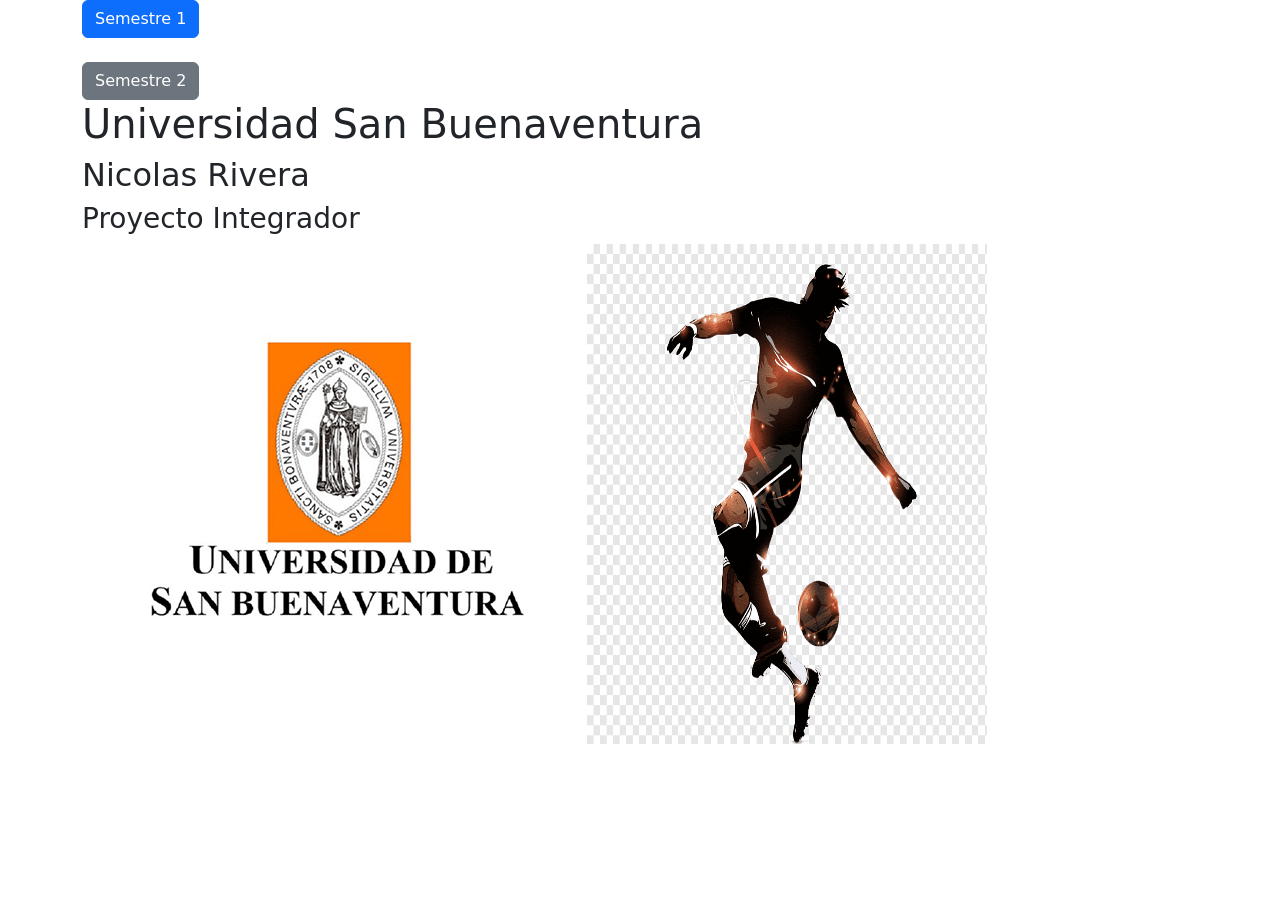
==== index.html @ 646e51d0 "primera version" ====
<!doctype html>
<html lang="en">
  <head>
    <meta charset="utf-8">
    <meta name="viewport" content="width=device-width, initial-scale=1">
    <title>Bootstrap demo</title>
    <script src="https://cdn.jsdelivr.net/npm/@popperjs/core@2.11.8/dist/umd/popper.min.js" integrity="sha384-I7E8VVD/ismYTF4hNIPjVp/Zjvgyol6VFvRkX/vR+Vc4jQkC+hVqc2pM8ODewa9r" crossorigin="anonymous"></script>
    <script src="https://cdn.jsdelivr.net/npm/bootstrap@5.3.3/dist/js/bootstrap.min.js" integrity="sha384-0pUGZvbkm6XF6gxjEnlmuGrJXVbNuzT9qBBavbLwCsOGabYfZo0T0to5eqruptLy" crossorigin="anonymous"></script>
    <link href="https://cdn.jsdelivr.net/npm/bootstrap@5.3.3/dist/css/bootstrap.min.css" rel="stylesheet" integrity="sha384-QWTKZyjpPEjISv5WaRU9OFeRpok6YctnYmDr5pNlyT2bRjXh0JMhjY6hW+ALEwIH" crossorigin="anonymous">
  </head>   
<body class="container">
    <nav><a href="semestre1.html"><button type="button" class="btn btn-primary">Semestre 1</button></a></nav>
    <br>
    <nav><a href="semestre1.html"><button  type="button" class="btn btn-secondary">Semestre 2</button></a></nav>

    <h1 id="titulo">Universidad San Buenaventura</h1>
    <h2>Nicolas Rivera</h2>
    <h3>Proyecto Integrador</h3>
    <img id="imageuni" src="img/uni.jpg" >
    <img src="img/futoliño.png" width="400px" height="500px">
<script src="https://cdn.jsdelivr.net/npm/bootstrap@5.3.3/dist/js/bootstrap.bundle.min.js" integrity="sha384-YvpcrYf0tY3lHB60NNkmXc5s9fDVZLESaAA55NDzOxhy9GkcIdslK1eN7N6jIeHz" crossorigin="anonymous"></script> 
</body>
</html>
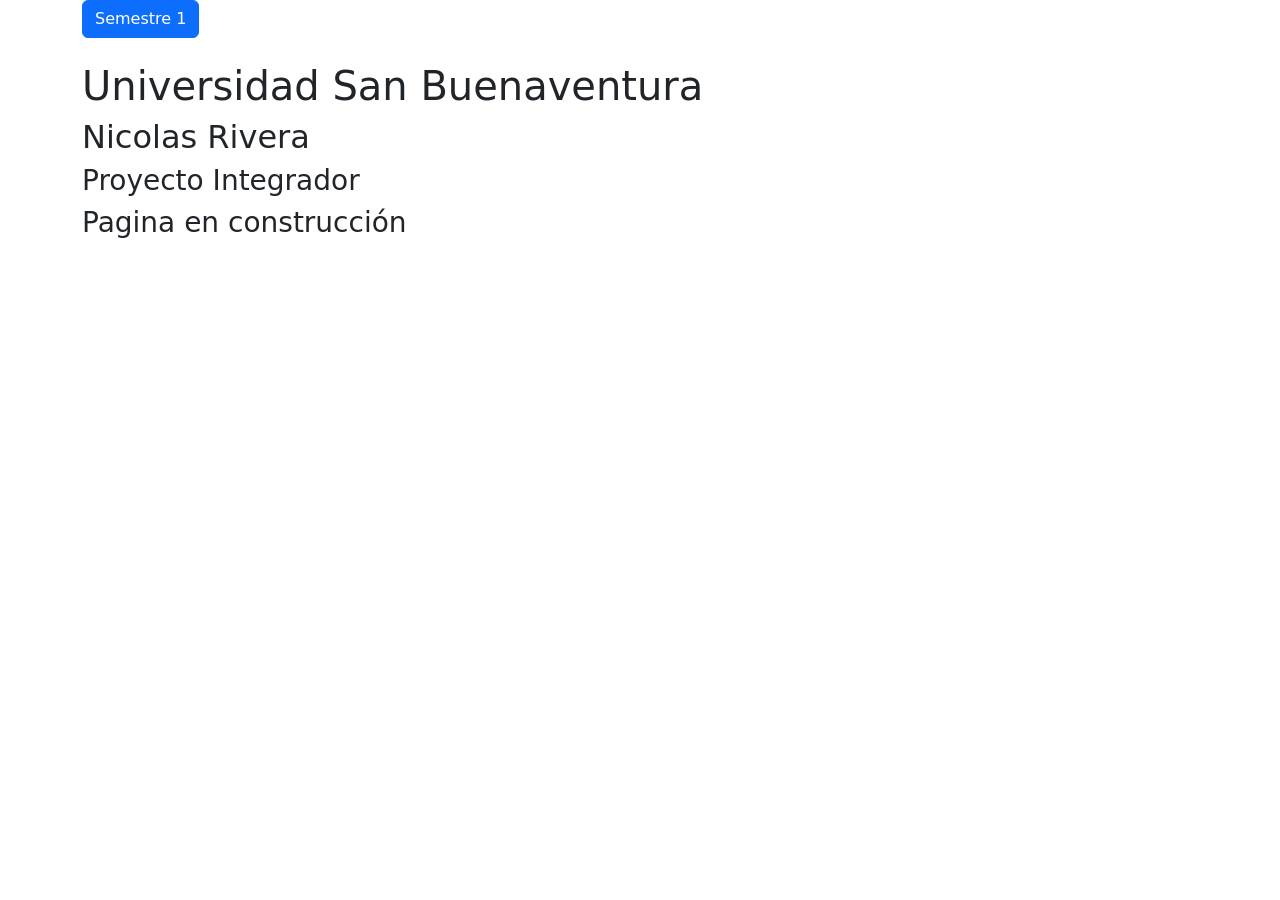
==== commit 5add3d6a: "Update index.html" ====
--- a/index.html
+++ b/index.html
@@ -11,13 +11,10 @@
 <body class="container">
     <nav><a href="semestre1.html"><button type="button" class="btn btn-primary">Semestre 1</button></a></nav>
     <br>
-    <nav><a href="semestre1.html"><button  type="button" class="btn btn-secondary">Semestre 2</button></a></nav>
-
     <h1 id="titulo">Universidad San Buenaventura</h1>
     <h2>Nicolas Rivera</h2>
     <h3>Proyecto Integrador</h3>
-    <img id="imageuni" src="img/uni.jpg" >
-    <img src="img/futoliño.png" width="400px" height="500px">
+    <h3>Pagina en construcción</h3>
 <script src="https://cdn.jsdelivr.net/npm/bootstrap@5.3.3/dist/js/bootstrap.bundle.min.js" integrity="sha384-YvpcrYf0tY3lHB60NNkmXc5s9fDVZLESaAA55NDzOxhy9GkcIdslK1eN7N6jIeHz" crossorigin="anonymous"></script> 
 </body>
-</html>+</html>
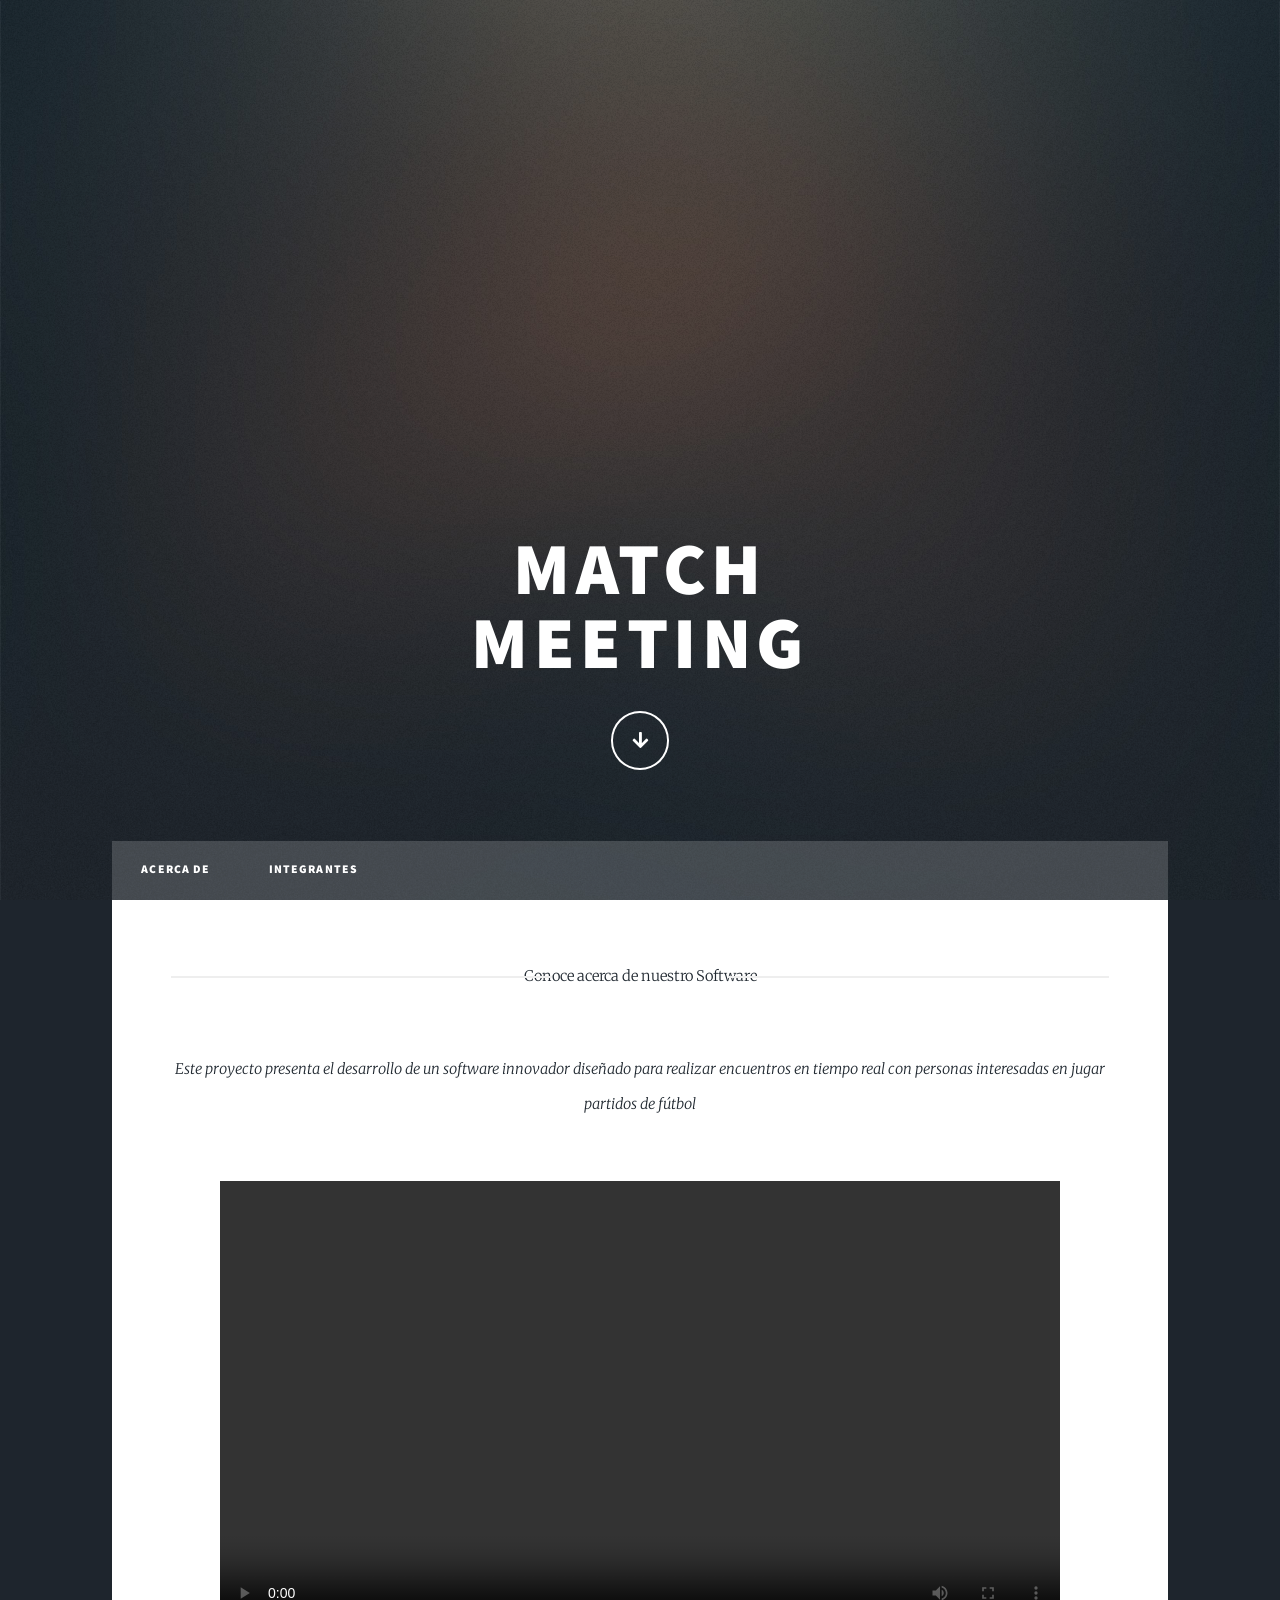
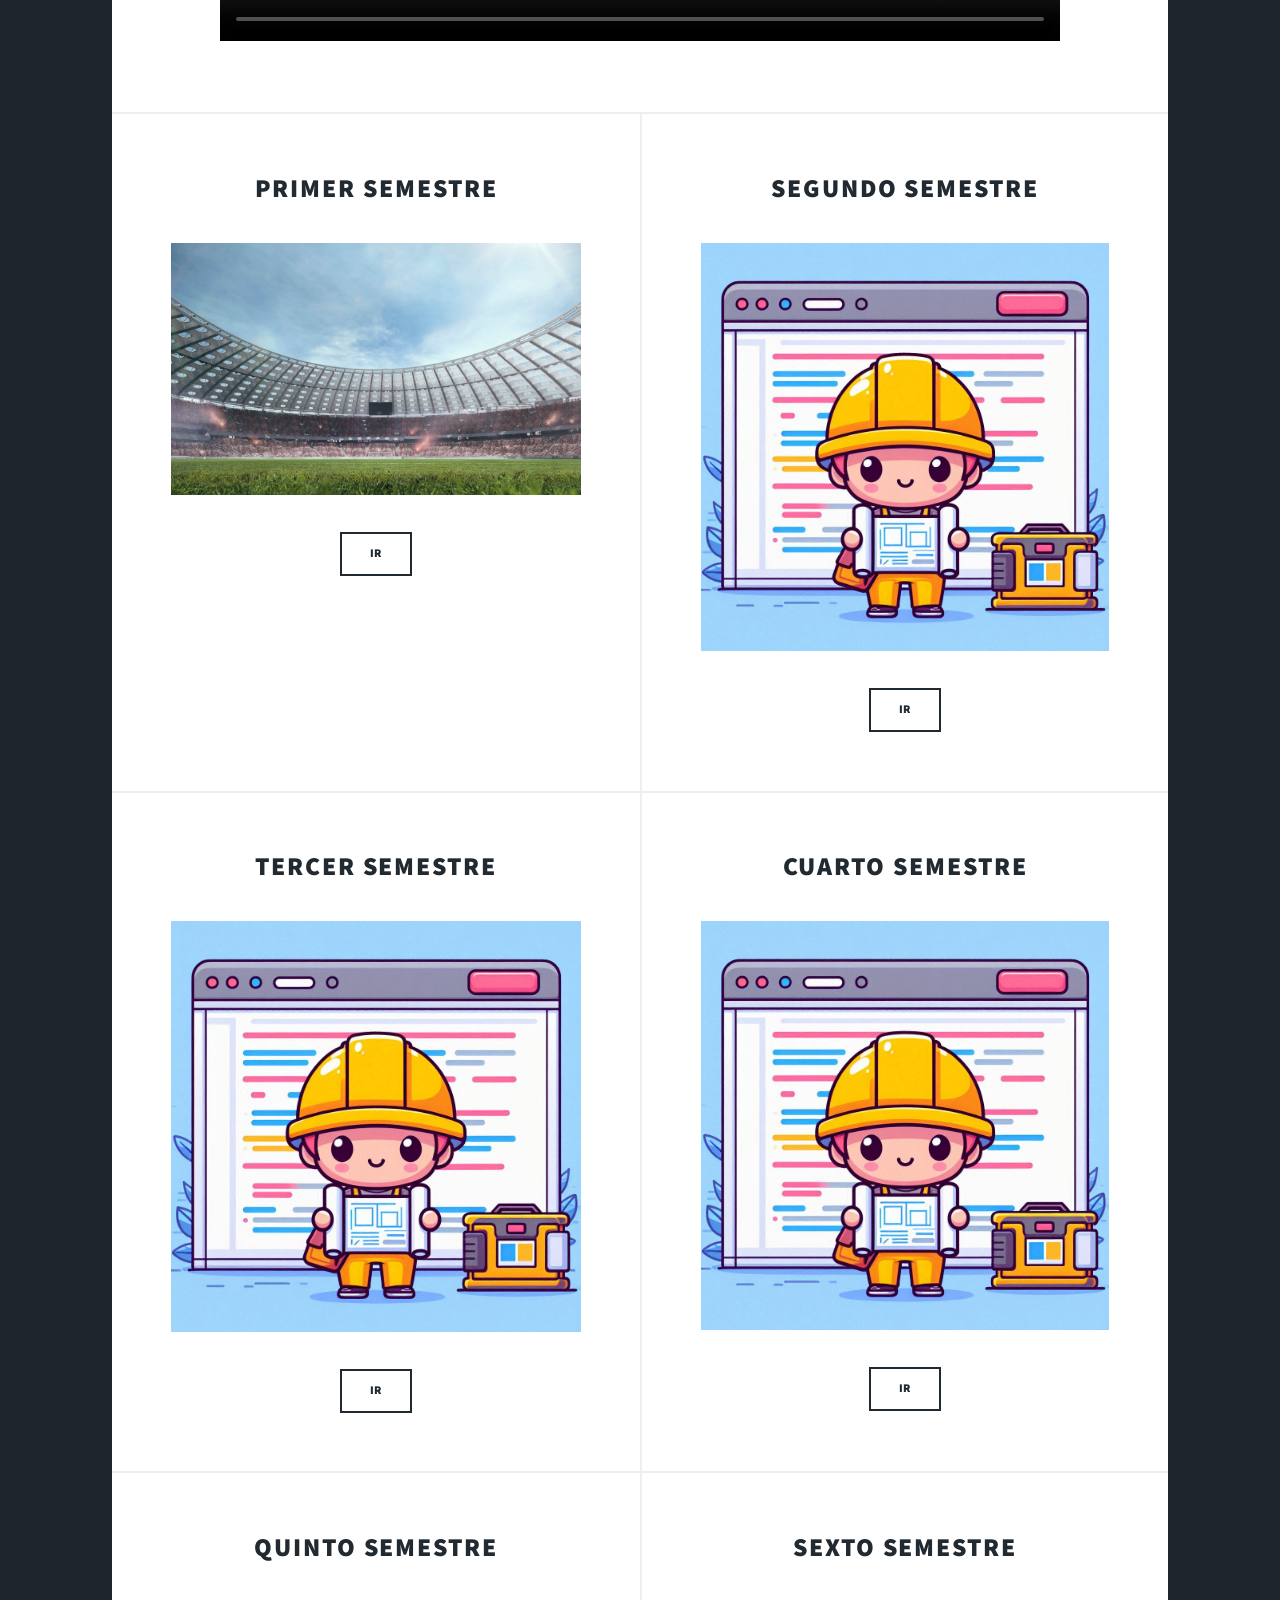
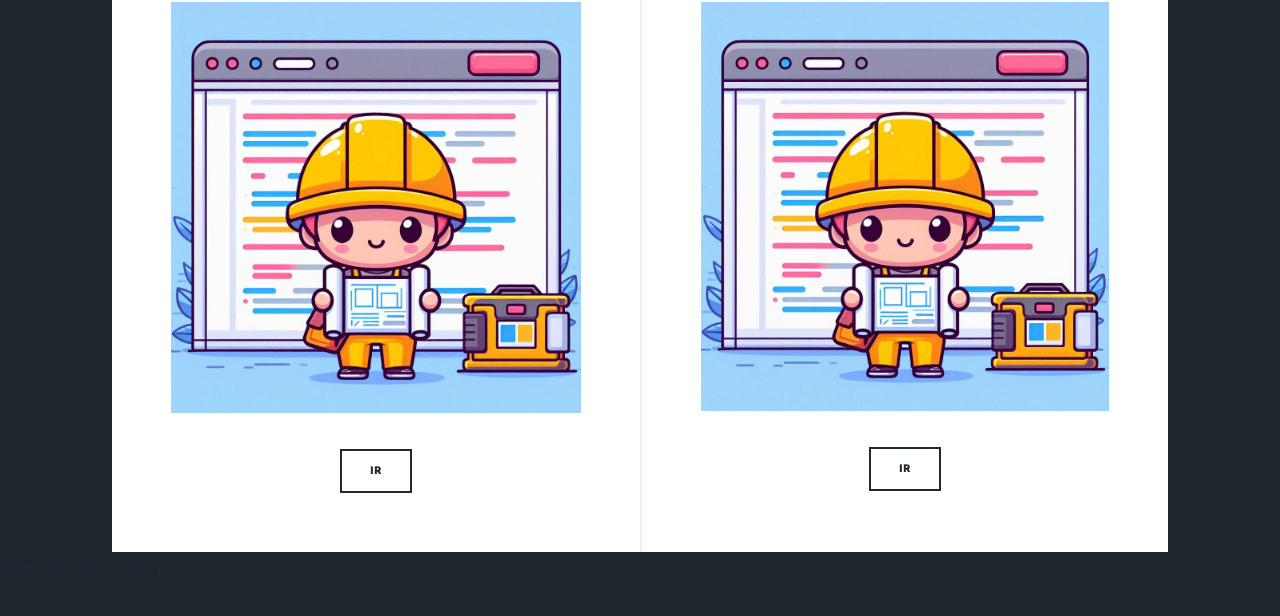
==== commit da235e30: "Add files via upload" ====
--- a/index.html
+++ b/index.html
@@ -1,20 +1,131 @@
-<!doctype html>
-<html lang="en">
-  <head>
-    <meta charset="utf-8">
-    <meta name="viewport" content="width=device-width, initial-scale=1">
-    <title>Bootstrap demo</title>
-    <script src="https://cdn.jsdelivr.net/npm/@popperjs/core@2.11.8/dist/umd/popper.min.js" integrity="sha384-I7E8VVD/ismYTF4hNIPjVp/Zjvgyol6VFvRkX/vR+Vc4jQkC+hVqc2pM8ODewa9r" crossorigin="anonymous"></script>
-    <script src="https://cdn.jsdelivr.net/npm/bootstrap@5.3.3/dist/js/bootstrap.min.js" integrity="sha384-0pUGZvbkm6XF6gxjEnlmuGrJXVbNuzT9qBBavbLwCsOGabYfZo0T0to5eqruptLy" crossorigin="anonymous"></script>
-    <link href="https://cdn.jsdelivr.net/npm/bootstrap@5.3.3/dist/css/bootstrap.min.css" rel="stylesheet" integrity="sha384-QWTKZyjpPEjISv5WaRU9OFeRpok6YctnYmDr5pNlyT2bRjXh0JMhjY6hW+ALEwIH" crossorigin="anonymous">
-  </head>   
-<body class="container">
-    <nav><a href="semestre1.html"><button type="button" class="btn btn-primary">Semestre 1</button></a></nav>
-    <br>
-    <h1 id="titulo">Universidad San Buenaventura</h1>
-    <h2>Nicolas Rivera</h2>
-    <h3>Proyecto Integrador</h3>
-    <h3>Pagina en construcción</h3>
-<script src="https://cdn.jsdelivr.net/npm/bootstrap@5.3.3/dist/js/bootstrap.bundle.min.js" integrity="sha384-YvpcrYf0tY3lHB60NNkmXc5s9fDVZLESaAA55NDzOxhy9GkcIdslK1eN7N6jIeHz" crossorigin="anonymous"></script> 
-</body>
-</html>
+<!DOCTYPE HTML>
+<html>
+	<head>
+		<title>Proyecto Integrador</title>
+		<meta charset="utf-8" />
+		<meta name="viewport" content="width=device-width, initial-scale=1, user-scalable=no" />
+		<link rel="stylesheet" href="assets/css/main.css" />
+		<noscript><link rel="stylesheet" href="assets/css/noscript.css" /></noscript>
+	</head>
+	<body class="is-preload">
+
+		
+			<div id="wrapper" class="fade-in">
+
+				
+					<div id="intro">
+						<h1>Match<br />
+						Meeting</h1>
+						<ul class="actions">
+							<li><a href="#header" class="button icon solid solo fa-arrow-down scrolly"></a></li>
+						</ul>
+					</div>
+
+				
+					<header id="header">
+						<a href="index.html" class="logo">Nuestro Proyecto</a>
+					</header>
+
+				
+					<nav id="nav">
+						<ul class="links">
+							<li class=""><a href="index.html">Acerca de</a></li>
+							<li><a href="integrantes.html">Integrantes</a></li>
+						</ul>
+					</nav>
+
+				
+					<div id="main">
+
+						
+							<article class="post featured">
+								<header class="major">
+									<span class="date">Conoce acerca de nuestro Software</span>
+									<p>Este proyecto presenta el desarrollo de un software innovador diseñado 
+										para realizar encuentros en tiempo real con personas interesadas en
+									jugar partidos de fútbol </p>
+								</header>
+								<video width="840" height="460" controls>
+								<source src="images/speech.mp4" type="video/mp4">
+									</video>
+							</article>
+
+						
+							<section class="posts">
+								<article>
+									<header>
+										
+										<h2><a href="semestre1.html">Primer Semestre</a></h2>
+									</header>
+									<a href="semestre1.html" class="image fit"><img src="images/futbol1.jpg" alt="" /></a>
+									<ul class="actions special">
+										<li><a href="semestre1.html" class="button">Ir</a></li>
+									</ul>
+								</article>
+								<article>
+									<header>
+										<h2><a href="">Segundo Semestre</a></h2>
+									</header>
+									<a href="" class="image fit"><img src="images/pagencons.png" alt="" /></a>
+									<ul class="actions special">
+										<li><a href="" class="button">Ir</a></li>
+									</ul>
+								</article>
+								<article>
+									<header>
+										<h2><a href="">Tercer Semestre</a></h2>
+									</header>
+									<a href="" class="image fit"><img src="images/pagencons.png" alt="" /></a>
+									<ul class="actions special">
+										<li><a href="" class="button">Ir</a></li>
+									</ul>
+								</article>
+								<article>
+									<header>
+										<h2><a href="">Cuarto Semestre</a></h2>
+									</header>
+									<a href="#" class="image fit"><img src="images/pagencons.png" alt="" /></a>
+									<ul class="actions special">
+										<li><a href="" class="button">Ir</a></li>
+									</ul>
+								</article>
+								<article>
+									<header>
+										<h2><a href="">Quinto Semestre</a></h2>
+									</header>
+									<a href="" class="image fit"><img src="images/pagencons.png" alt="" /></a>
+									<ul class="actions special">
+										<li><a href="" class="button">Ir</a></li>
+									</ul>
+								</article>
+								<article>
+									<header>
+										<h2><a href="">Sexto Semestre</a></h2>
+									</header>
+									<a href="" class="image fit"><img src="images/pagencons.png" alt="" /></a>
+									<ul class="actions special">
+										<li><a href="" class="button">Ir</a></li>
+									</ul>
+								</article>
+							</section>
+
+
+							
+
+					</div>
+					
+					
+			</div>
+			<footer>
+				<p class="text-center">Contenido del pié de la página.</p>
+			</footer>
+			<script src="assets/js/jquery.min.js"></script>
+			<script src="assets/js/jquery.scrollex.min.js"></script>
+			<script src="assets/js/jquery.scrolly.min.js"></script>
+			<script src="assets/js/browser.min.js"></script>
+			<script src="assets/js/breakpoints.min.js"></script>
+			<script src="assets/js/util.js"></script>
+			<script src="assets/js/main.js"></script>
+
+	</body>
+</html>
--- a/assets/css/main.css
+++ b/assets/css/main.css
@@ -0,0 +1,4691 @@
+@import url(fontawesome-all.min.css);
+@import url("https://fonts.googleapis.com/css?family=Merriweather:300,700,300italic,700italic|Source+Sans+Pro:900");
+
+/*
+	Massively by HTML5 UP
+	html5up.net | @ajlkn
+	Free for personal and commercial use under the CCA 3.0 license (html5up.net/license)
+*/
+
+html, body, div, span, applet, object,
+iframe, h1, h2, h3, h4, h5, h6, p, blockquote,
+pre, a, abbr, acronym, address, big, cite,
+code, del, dfn, em, img, ins, kbd, q, s, samp,
+small, strike, strong, sub, sup, tt, var, b,
+u, i, center, dl, dt, dd, ol, ul, li, fieldset,
+form, label, legend, table, caption, tbody,
+tfoot, thead, tr, th, td, article, aside,
+canvas, details, embed, figure, figcaption,
+footer, header, hgroup, menu, nav, output, ruby,
+section, summary, time, mark, audio, video {
+	margin: 0;
+	padding: 0;
+	border: 0;
+	font-size: 100%;
+	font: inherit;
+	vertical-align: baseline;}
+
+article, aside, details, figcaption, figure,
+footer, header, hgroup, menu, nav, section {
+	display: block;}
+
+body {
+	line-height: 1;
+}
+
+ol, ul {
+	list-style: none;
+}
+
+blockquote, q {
+	quotes: none;
+}
+
+	blockquote:before, blockquote:after, q:before, q:after {
+		content: '';
+		content: none;
+	}
+
+table {
+	border-collapse: collapse;
+	border-spacing: 0;
+}
+
+body {
+	-webkit-text-size-adjust: none;
+}
+
+mark {
+	background-color: transparent;
+	color: inherit;
+}
+
+input::-moz-focus-inner {
+	border: 0;
+	padding: 0;
+}
+
+input, select, textarea {
+	-moz-appearance: none;
+	-webkit-appearance: none;
+	-ms-appearance: none;
+	appearance: none;
+}
+
+/* Basic */
+
+	@-ms-viewport {
+		width: device-width;
+	}
+
+	body {
+		-ms-overflow-style: scrollbar;
+	}
+
+	@media screen and (max-width: 480px) {
+
+		html, body {
+			min-width: 320px;
+		}
+
+	}
+
+	html {
+		box-sizing: border-box;
+	}
+
+	*, *:before, *:after {
+		box-sizing: inherit;
+	}
+
+	body {
+		background-color: #1e252d;
+	}
+
+		body.is-preload *, body.is-preload *:before, body.is-preload *:after {
+			-moz-animation: none !important;
+			-webkit-animation: none !important;
+			-ms-animation: none !important;
+			animation: none !important;
+			-moz-transition: none !important;
+			-webkit-transition: none !important;
+			-ms-transition: none !important;
+			transition: none !important;
+		}
+
+/* Type */
+
+	html {
+		font-size: 16pt;
+	}
+
+		@media screen and (max-width: 1680px) {
+
+			html {
+				font-size: 12pt;
+			}
+
+		}
+
+		@media screen and (max-width: 1280px) {
+
+			html {
+				font-size: 11pt;
+			}
+
+		}
+
+		@media screen and (max-width: 360px) {
+
+			html {
+				font-size: 10pt;
+			}
+
+		}
+
+	body {
+		color: #212931;
+	}
+
+	body, input, select, textarea {
+		font-family: "Merriweather", Georgia, serif;
+		font-weight: 300;
+		font-size: 1rem;
+		line-height: 2.375;
+	}
+
+	a {
+		-moz-transition: color 0.2s ease-in-out, background-color 0.2s ease-in-out, border-color 0.2s ease-in-out, box-shadow 0.2s ease-in-out;
+		-webkit-transition: color 0.2s ease-in-out, background-color 0.2s ease-in-out, border-color 0.2s ease-in-out, box-shadow 0.2s ease-in-out;
+		-ms-transition: color 0.2s ease-in-out, background-color 0.2s ease-in-out, border-color 0.2s ease-in-out, box-shadow 0.2s ease-in-out;
+		transition: color 0.2s ease-in-out, background-color 0.2s ease-in-out, border-color 0.2s ease-in-out, box-shadow 0.2s ease-in-out;
+		border-bottom: dotted 1px;
+		text-decoration: none;
+	}
+
+		a:hover {
+			border-bottom-color: transparent;
+		}
+
+	strong, b {
+		font-weight: 600;
+	}
+
+	em, i {
+		font-style: italic;
+	}
+
+	p {
+		text-align: justify;
+		margin: 0 0 2rem 0;
+	}
+
+	h1, h2, h3, h4, h5, h6 {
+		font-family: "Source Sans Pro", Helvetica, sans-serif;
+		font-weight: 900;
+		line-height: 1.5;
+		letter-spacing: 0.075em;
+		text-transform: uppercase;
+		margin: 0 0 1rem 0;
+	}
+
+		h1 a, h2 a, h3 a, h4 a, h5 a, h6 a {
+			border-bottom: 0;
+			color: inherit;
+			text-decoration: none;
+		}
+
+	h1 {
+		font-size: 4rem;
+		line-height: 1.1;
+		margin: 0 0 2rem 0;
+	}
+
+	h2 {
+		font-size: 1.75rem;
+		line-height: 1.3;
+		margin: 0 0 1.5rem 0;
+	}
+
+	h3 {
+		font-size: 1.25rem;
+		margin: 0 0 1.5rem 0;
+	}
+
+	h4 {
+		font-size: 1rem;
+	}
+
+	h5 {
+		font-size: 0.9rem;
+	}
+
+	h6 {
+		font-size: 0.8rem;
+	}
+
+	sub {
+		font-size: 0.8rem;
+		position: relative;
+		top: 0.5rem;
+	}
+
+	sup {
+		font-size: 0.8rem;
+		position: relative;
+		top: -0.5rem;
+	}
+
+	blockquote {
+		border-left: solid 4px;
+		font-style: italic;
+		margin: 0 0 2rem 0;
+		padding: 0.5rem 0 0.5rem 2rem;
+	}
+
+	code {
+		border: solid 2px;
+		font-family: "Courier New", monospace;
+		font-size: 0.9rem;
+		margin: 0 0.25rem;
+		padding: 0.25rem 0.65rem;
+	}
+
+	pre {
+		-webkit-overflow-scrolling: touch;
+		font-family: "Courier New", monospace;
+		font-size: 0.9rem;
+		margin: 0 0 2rem 0;
+	}
+
+		pre code {
+			display: block;
+			line-height: 1.75;
+			padding: 1rem 1.5rem;
+			overflow-x: auto;
+		}
+
+	hr {
+		border: 0;
+		border-bottom: solid 2px;
+		margin: 3rem 0;
+	}
+
+		hr.major {
+			margin: 5rem 0;
+		}
+
+	.align-left {
+		text-align: left;
+	}
+
+	.align-center {
+		text-align: center;
+	}
+
+	.align-right {
+		text-align: right;
+	}
+
+	input, select, textarea {
+		color: #212931;
+	}
+
+	a {
+		color: #212931;
+		border-bottom-color: rgba(33, 41, 49, 0.5);
+	}
+
+		a:hover {
+			border-bottom-color: transparent;
+			color: #18bfef !important;
+		}
+
+	strong, b {
+		color: #212931;
+	}
+
+	h1, h2, h3, h4, h5, h6 {
+		color: #212931;
+	}
+
+	blockquote {
+		border-left-color: #eeeeee;
+	}
+
+	code {
+		background: rgba(220, 220, 220, 0.25);
+		border-color: #eeeeee;
+	}
+
+	hr {
+		border-bottom-color: #eeeeee;
+	}
+
+/* Row */
+
+	.row {
+		display: flex;
+		flex-wrap: wrap;
+		box-sizing: border-box;
+		align-items: stretch;
+	}
+
+		.row > * {
+			box-sizing: border-box;
+		}
+
+		.row.gtr-uniform > * > :last-child {
+			margin-bottom: 0;
+		}
+
+		.row.aln-left {
+			justify-content: flex-start;
+		}
+
+		.row.aln-center {
+			justify-content: center;
+		}
+
+		.row.aln-right {
+			justify-content: flex-end;
+		}
+
+		.row.aln-top {
+			align-items: flex-start;
+		}
+
+		.row.aln-middle {
+			align-items: center;
+		}
+
+		.row.aln-bottom {
+			align-items: flex-end;
+		}
+
+		.row > .imp {
+			order: -1;
+		}
+
+		.row > .col-1 {
+			width: 8.33333%;
+		}
+
+		.row > .off-1 {
+			margin-left: 8.33333%;
+		}
+
+		.row > .col-2 {
+			width: 16.66667%;
+		}
+
+		.row > .off-2 {
+			margin-left: 16.66667%;
+		}
+
+		.row > .col-3 {
+			width: 25%;
+		}
+
+		.row > .off-3 {
+			margin-left: 25%;
+		}
+
+		.row > .col-4 {
+			width: 33.33333%;
+		}
+
+		.row > .off-4 {
+			margin-left: 33.33333%;
+		}
+
+		.row > .col-5 {
+			width: 41.66667%;
+		}
+
+		.row > .off-5 {
+			margin-left: 41.66667%;
+		}
+
+		.row > .col-6 {
+			width: 50%;
+		}
+
+		.row > .off-6 {
+			margin-left: 50%;
+		}
+
+		.row > .col-7 {
+			width: 58.33333%;
+		}
+
+		.row > .off-7 {
+			margin-left: 58.33333%;
+		}
+
+		.row > .col-8 {
+			width: 66.66667%;
+		}
+
+		.row > .off-8 {
+			margin-left: 66.66667%;
+		}
+
+		.row > .col-9 {
+			width: 75%;
+		}
+
+		.row > .off-9 {
+			margin-left: 75%;
+		}
+
+		.row > .col-10 {
+			width: 83.33333%;
+		}
+
+		.row > .off-10 {
+			margin-left: 83.33333%;
+		}
+
+		.row > .col-11 {
+			width: 91.66667%;
+		}
+
+		.row > .off-11 {
+			margin-left: 91.66667%;
+		}
+
+		.row > .col-12 {
+			width: 100%;
+		}
+
+		.row > .off-12 {
+			margin-left: 100%;
+		}
+
+		.row.gtr-0 {
+			margin-top: 0;
+			margin-left: 0rem;
+		}
+
+			.row.gtr-0 > * {
+				padding: 0 0 0 0rem;
+			}
+
+			.row.gtr-0.gtr-uniform {
+				margin-top: 0rem;
+			}
+
+				.row.gtr-0.gtr-uniform > * {
+					padding-top: 0rem;
+				}
+
+		.row.gtr-25 {
+			margin-top: 0;
+			margin-left: -0.375rem;
+		}
+
+			.row.gtr-25 > * {
+				padding: 0 0 0 0.375rem;
+			}
+
+			.row.gtr-25.gtr-uniform {
+				margin-top: -0.375rem;
+			}
+
+				.row.gtr-25.gtr-uniform > * {
+					padding-top: 0.375rem;
+				}
+
+		.row.gtr-50 {
+			margin-top: 0;
+			margin-left: -0.75rem;
+		}
+
+			.row.gtr-50 > * {
+				padding: 0 0 0 0.75rem;
+			}
+
+			.row.gtr-50.gtr-uniform {
+				margin-top: -0.75rem;
+			}
+
+				.row.gtr-50.gtr-uniform > * {
+					padding-top: 0.75rem;
+				}
+
+		.row {
+			margin-top: 0;
+			margin-left: -1.5rem;
+		}
+
+			.row > * {
+				padding: 0 0 0 1.5rem;
+			}
+
+			.row.gtr-uniform {
+				margin-top: -1.5rem;
+			}
+
+				.row.gtr-uniform > * {
+					padding-top: 1.5rem;
+				}
+
+		.row.gtr-150 {
+			margin-top: 0;
+			margin-left: -2.25rem;
+		}
+
+			.row.gtr-150 > * {
+				padding: 0 0 0 2.25rem;
+			}
+
+			.row.gtr-150.gtr-uniform {
+				margin-top: -2.25rem;
+			}
+
+				.row.gtr-150.gtr-uniform > * {
+					padding-top: 2.25rem;
+				}
+
+		.row.gtr-200 {
+			margin-top: 0;
+			margin-left: -3rem;
+		}
+
+			.row.gtr-200 > * {
+				padding: 0 0 0 3rem;
+			}
+
+			.row.gtr-200.gtr-uniform {
+				margin-top: -3rem;
+			}
+
+				.row.gtr-200.gtr-uniform > * {
+					padding-top: 3rem;
+				}
+
+		@media screen and (max-width: 1680px) {
+
+			.row {
+				display: flex;
+				flex-wrap: wrap;
+				box-sizing: border-box;
+				align-items: stretch;
+			}
+
+				.row > * {
+					box-sizing: border-box;
+				}
+
+				.row.gtr-uniform > * > :last-child {
+					margin-bottom: 0;
+				}
+
+				.row.aln-left {
+					justify-content: flex-start;
+				}
+
+				.row.aln-center {
+					justify-content: center;
+				}
+
+				.row.aln-right {
+					justify-content: flex-end;
+				}
+
+				.row.aln-top {
+					align-items: flex-start;
+				}
+
+				.row.aln-middle {
+					align-items: center;
+				}
+
+				.row.aln-bottom {
+					align-items: flex-end;
+				}
+
+				.row > .imp-xlarge {
+					order: -1;
+				}
+
+				.row > .col-1-xlarge {
+					width: 8.33333%;
+				}
+
+				.row > .off-1-xlarge {
+					margin-left: 8.33333%;
+				}
+
+				.row > .col-2-xlarge {
+					width: 16.66667%;
+				}
+
+				.row > .off-2-xlarge {
+					margin-left: 16.66667%;
+				}
+
+				.row > .col-3-xlarge {
+					width: 25%;
+				}
+
+				.row > .off-3-xlarge {
+					margin-left: 25%;
+				}
+
+				.row > .col-4-xlarge {
+					width: 33.33333%;
+				}
+
+				.row > .off-4-xlarge {
+					margin-left: 33.33333%;
+				}
+
+				.row > .col-5-xlarge {
+					width: 41.66667%;
+				}
+
+				.row > .off-5-xlarge {
+					margin-left: 41.66667%;
+				}
+
+				.row > .col-6-xlarge {
+					width: 50%;
+				}
+
+				.row > .off-6-xlarge {
+					margin-left: 50%;
+				}
+
+				.row > .col-7-xlarge {
+					width: 58.33333%;
+				}
+
+				.row > .off-7-xlarge {
+					margin-left: 58.33333%;
+				}
+
+				.row > .col-8-xlarge {
+					width: 66.66667%;
+				}
+
+				.row > .off-8-xlarge {
+					margin-left: 66.66667%;
+				}
+
+				.row > .col-9-xlarge {
+					width: 75%;
+				}
+
+				.row > .off-9-xlarge {
+					margin-left: 75%;
+				}
+
+				.row > .col-10-xlarge {
+					width: 83.33333%;
+				}
+
+				.row > .off-10-xlarge {
+					margin-left: 83.33333%;
+				}
+
+				.row > .col-11-xlarge {
+					width: 91.66667%;
+				}
+
+				.row > .off-11-xlarge {
+					margin-left: 91.66667%;
+				}
+
+				.row > .col-12-xlarge {
+					width: 100%;
+				}
+
+				.row > .off-12-xlarge {
+					margin-left: 100%;
+				}
+
+				.row.gtr-0 {
+					margin-top: 0;
+					margin-left: 0rem;
+				}
+
+					.row.gtr-0 > * {
+						padding: 0 0 0 0rem;
+					}
+
+					.row.gtr-0.gtr-uniform {
+						margin-top: 0rem;
+					}
+
+						.row.gtr-0.gtr-uniform > * {
+							padding-top: 0rem;
+						}
+
+				.row.gtr-25 {
+					margin-top: 0;
+					margin-left: -0.375rem;
+				}
+
+					.row.gtr-25 > * {
+						padding: 0 0 0 0.375rem;
+					}
+
+					.row.gtr-25.gtr-uniform {
+						margin-top: -0.375rem;
+					}
+
+						.row.gtr-25.gtr-uniform > * {
+							padding-top: 0.375rem;
+						}
+
+				.row.gtr-50 {
+					margin-top: 0;
+					margin-left: -0.75rem;
+				}
+
+					.row.gtr-50 > * {
+						padding: 0 0 0 0.75rem;
+					}
+
+					.row.gtr-50.gtr-uniform {
+						margin-top: -0.75rem;
+					}
+
+						.row.gtr-50.gtr-uniform > * {
+							padding-top: 0.75rem;
+						}
+
+				.row {
+					margin-top: 0;
+					margin-left: -1.5rem;
+				}
+
+					.row > * {
+						padding: 0 0 0 1.5rem;
+					}
+
+					.row.gtr-uniform {
+						margin-top: -1.5rem;
+					}
+
+						.row.gtr-uniform > * {
+							padding-top: 1.5rem;
+						}
+
+				.row.gtr-150 {
+					margin-top: 0;
+					margin-left: -2.25rem;
+				}
+
+					.row.gtr-150 > * {
+						padding: 0 0 0 2.25rem;
+					}
+
+					.row.gtr-150.gtr-uniform {
+						margin-top: -2.25rem;
+					}
+
+						.row.gtr-150.gtr-uniform > * {
+							padding-top: 2.25rem;
+						}
+
+				.row.gtr-200 {
+					margin-top: 0;
+					margin-left: -3rem;
+				}
+
+					.row.gtr-200 > * {
+						padding: 0 0 0 3rem;
+					}
+
+					.row.gtr-200.gtr-uniform {
+						margin-top: -3rem;
+					}
+
+						.row.gtr-200.gtr-uniform > * {
+							padding-top: 3rem;
+						}
+
+		}
+
+		@media screen and (max-width: 1280px) {
+
+			.row {
+				display: flex;
+				flex-wrap: wrap;
+				box-sizing: border-box;
+				align-items: stretch;
+			}
+
+				.row > * {
+					box-sizing: border-box;
+				}
+
+				.row.gtr-uniform > * > :last-child {
+					margin-bottom: 0;
+				}
+
+				.row.aln-left {
+					justify-content: flex-start;
+				}
+
+				.row.aln-center {
+					justify-content: center;
+				}
+
+				.row.aln-right {
+					justify-content: flex-end;
+				}
+
+				.row.aln-top {
+					align-items: flex-start;
+				}
+
+				.row.aln-middle {
+					align-items: center;
+				}
+
+				.row.aln-bottom {
+					align-items: flex-end;
+				}
+
+				.row > .imp-large {
+					order: -1;
+				}
+
+				.row > .col-1-large {
+					width: 8.33333%;
+				}
+
+				.row > .off-1-large {
+					margin-left: 8.33333%;
+				}
+
+				.row > .col-2-large {
+					width: 16.66667%;
+				}
+
+				.row > .off-2-large {
+					margin-left: 16.66667%;
+				}
+
+				.row > .col-3-large {
+					width: 25%;
+				}
+
+				.row > .off-3-large {
+					margin-left: 25%;
+				}
+
+				.row > .col-4-large {
+					width: 33.33333%;
+				}
+
+				.row > .off-4-large {
+					margin-left: 33.33333%;
+				}
+
+				.row > .col-5-large {
+					width: 41.66667%;
+				}
+
+				.row > .off-5-large {
+					margin-left: 41.66667%;
+				}
+
+				.row > .col-6-large {
+					width: 50%;
+				}
+
+				.row > .off-6-large {
+					margin-left: 50%;
+				}
+
+				.row > .col-7-large {
+					width: 58.33333%;
+				}
+
+				.row > .off-7-large {
+					margin-left: 58.33333%;
+				}
+
+				.row > .col-8-large {
+					width: 66.66667%;
+				}
+
+				.row > .off-8-large {
+					margin-left: 66.66667%;
+				}
+
+				.row > .col-9-large {
+					width: 75%;
+				}
+
+				.row > .off-9-large {
+					margin-left: 75%;
+				}
+
+				.row > .col-10-large {
+					width: 83.33333%;
+				}
+
+				.row > .off-10-large {
+					margin-left: 83.33333%;
+				}
+
+				.row > .col-11-large {
+					width: 91.66667%;
+				}
+
+				.row > .off-11-large {
+					margin-left: 91.66667%;
+				}
+
+				.row > .col-12-large {
+					width: 100%;
+				}
+
+				.row > .off-12-large {
+					margin-left: 100%;
+				}
+
+				.row.gtr-0 {
+					margin-top: 0;
+					margin-left: 0rem;
+				}
+
+					.row.gtr-0 > * {
+						padding: 0 0 0 0rem;
+					}
+
+					.row.gtr-0.gtr-uniform {
+						margin-top: 0rem;
+					}
+
+						.row.gtr-0.gtr-uniform > * {
+							padding-top: 0rem;
+						}
+
+				.row.gtr-25 {
+					margin-top: 0;
+					margin-left: -0.375rem;
+				}
+
+					.row.gtr-25 > * {
+						padding: 0 0 0 0.375rem;
+					}
+
+					.row.gtr-25.gtr-uniform {
+						margin-top: -0.375rem;
+					}
+
+						.row.gtr-25.gtr-uniform > * {
+							padding-top: 0.375rem;
+						}
+
+				.row.gtr-50 {
+					margin-top: 0;
+					margin-left: -0.75rem;
+				}
+
+					.row.gtr-50 > * {
+						padding: 0 0 0 0.75rem;
+					}
+
+					.row.gtr-50.gtr-uniform {
+						margin-top: -0.75rem;
+					}
+
+						.row.gtr-50.gtr-uniform > * {
+							padding-top: 0.75rem;
+						}
+
+				.row {
+					margin-top: 0;
+					margin-left: -1.5rem;
+				}
+
+					.row > * {
+						padding: 0 0 0 1.5rem;
+					}
+
+					.row.gtr-uniform {
+						margin-top: -1.5rem;
+					}
+
+						.row.gtr-uniform > * {
+							padding-top: 1.5rem;
+						}
+
+				.row.gtr-150 {
+					margin-top: 0;
+					margin-left: -2.25rem;
+				}
+
+					.row.gtr-150 > * {
+						padding: 0 0 0 2.25rem;
+					}
+
+					.row.gtr-150.gtr-uniform {
+						margin-top: -2.25rem;
+					}
+
+						.row.gtr-150.gtr-uniform > * {
+							padding-top: 2.25rem;
+						}
+
+				.row.gtr-200 {
+					margin-top: 0;
+					margin-left: -3rem;
+				}
+
+					.row.gtr-200 > * {
+						padding: 0 0 0 3rem;
+					}
+
+					.row.gtr-200.gtr-uniform {
+						margin-top: -3rem;
+					}
+
+						.row.gtr-200.gtr-uniform > * {
+							padding-top: 3rem;
+						}
+
+		}
+
+		@media screen and (max-width: 980px) {
+
+			.row {
+				display: flex;
+				flex-wrap: wrap;
+				box-sizing: border-box;
+				align-items: stretch;
+			}
+
+				.row > * {
+					box-sizing: border-box;
+				}
+
+				.row.gtr-uniform > * > :last-child {
+					margin-bottom: 0;
+				}
+
+				.row.aln-left {
+					justify-content: flex-start;
+				}
+
+				.row.aln-center {
+					justify-content: center;
+				}
+
+				.row.aln-right {
+					justify-content: flex-end;
+				}
+
+				.row.aln-top {
+					align-items: flex-start;
+				}
+
+				.row.aln-middle {
+					align-items: center;
+				}
+
+				.row.aln-bottom {
+					align-items: flex-end;
+				}
+
+				.row > .imp-medium {
+					order: -1;
+				}
+
+				.row > .col-1-medium {
+					width: 8.33333%;
+				}
+
+				.row > .off-1-medium {
+					margin-left: 8.33333%;
+				}
+
+				.row > .col-2-medium {
+					width: 16.66667%;
+				}
+
+				.row > .off-2-medium {
+					margin-left: 16.66667%;
+				}
+
+				.row > .col-3-medium {
+					width: 25%;
+				}
+
+				.row > .off-3-medium {
+					margin-left: 25%;
+				}
+
+				.row > .col-4-medium {
+					width: 33.33333%;
+				}
+
+				.row > .off-4-medium {
+					margin-left: 33.33333%;
+				}
+
+				.row > .col-5-medium {
+					width: 41.66667%;
+				}
+
+				.row > .off-5-medium {
+					margin-left: 41.66667%;
+				}
+
+				.row > .col-6-medium {
+					width: 50%;
+				}
+
+				.row > .off-6-medium {
+					margin-left: 50%;
+				}
+
+				.row > .col-7-medium {
+					width: 58.33333%;
+				}
+
+				.row > .off-7-medium {
+					margin-left: 58.33333%;
+				}
+
+				.row > .col-8-medium {
+					width: 66.66667%;
+				}
+
+				.row > .off-8-medium {
+					margin-left: 66.66667%;
+				}
+
+				.row > .col-9-medium {
+					width: 75%;
+				}
+
+				.row > .off-9-medium {
+					margin-left: 75%;
+				}
+
+				.row > .col-10-medium {
+					width: 83.33333%;
+				}
+
+				.row > .off-10-medium {
+					margin-left: 83.33333%;
+				}
+
+				.row > .col-11-medium {
+					width: 91.66667%;
+				}
+
+				.row > .off-11-medium {
+					margin-left: 91.66667%;
+				}
+
+				.row > .col-12-medium {
+					width: 100%;
+				}
+
+				.row > .off-12-medium {
+					margin-left: 100%;
+				}
+
+				.row.gtr-0 {
+					margin-top: 0;
+					margin-left: 0rem;
+				}
+
+					.row.gtr-0 > * {
+						padding: 0 0 0 0rem;
+					}
+
+					.row.gtr-0.gtr-uniform {
+						margin-top: 0rem;
+					}
+
+						.row.gtr-0.gtr-uniform > * {
+							padding-top: 0rem;
+						}
+
+				.row.gtr-25 {
+					margin-top: 0;
+					margin-left: -0.375rem;
+				}
+
+					.row.gtr-25 > * {
+						padding: 0 0 0 0.375rem;
+					}
+
+					.row.gtr-25.gtr-uniform {
+						margin-top: -0.375rem;
+					}
+
+						.row.gtr-25.gtr-uniform > * {
+							padding-top: 0.375rem;
+						}
+
+				.row.gtr-50 {
+					margin-top: 0;
+					margin-left: -0.75rem;
+				}
+
+					.row.gtr-50 > * {
+						padding: 0 0 0 0.75rem;
+					}
+
+					.row.gtr-50.gtr-uniform {
+						margin-top: -0.75rem;
+					}
+
+						.row.gtr-50.gtr-uniform > * {
+							padding-top: 0.75rem;
+						}
+
+				.row {
+					margin-top: 0;
+					margin-left: -1.5rem;
+				}
+
+					.row > * {
+						padding: 0 0 0 1.5rem;
+					}
+
+					.row.gtr-uniform {
+						margin-top: -1.5rem;
+					}
+
+						.row.gtr-uniform > * {
+							padding-top: 1.5rem;
+						}
+
+				.row.gtr-150 {
+					margin-top: 0;
+					margin-left: -2.25rem;
+				}
+
+					.row.gtr-150 > * {
+						padding: 0 0 0 2.25rem;
+					}
+
+					.row.gtr-150.gtr-uniform {
+						margin-top: -2.25rem;
+					}
+
+						.row.gtr-150.gtr-uniform > * {
+							padding-top: 2.25rem;
+						}
+
+				.row.gtr-200 {
+					margin-top: 0;
+					margin-left: -3rem;
+				}
+
+					.row.gtr-200 > * {
+						padding: 0 0 0 3rem;
+					}
+
+					.row.gtr-200.gtr-uniform {
+						margin-top: -3rem;
+					}
+
+						.row.gtr-200.gtr-uniform > * {
+							padding-top: 3rem;
+						}
+
+		}
+
+		@media screen and (max-width: 736px) {
+
+			.row {
+				display: flex;
+				flex-wrap: wrap;
+				box-sizing: border-box;
+				align-items: stretch;
+			}
+
+				.row > * {
+					box-sizing: border-box;
+				}
+
+				.row.gtr-uniform > * > :last-child {
+					margin-bottom: 0;
+				}
+
+				.row.aln-left {
+					justify-content: flex-start;
+				}
+
+				.row.aln-center {
+					justify-content: center;
+				}
+
+				.row.aln-right {
+					justify-content: flex-end;
+				}
+
+				.row.aln-top {
+					align-items: flex-start;
+				}
+
+				.row.aln-middle {
+					align-items: center;
+				}
+
+				.row.aln-bottom {
+					align-items: flex-end;
+				}
+
+				.row > .imp-small {
+					order: -1;
+				}
+
+				.row > .col-1-small {
+					width: 8.33333%;
+				}
+
+				.row > .off-1-small {
+					margin-left: 8.33333%;
+				}
+
+				.row > .col-2-small {
+					width: 16.66667%;
+				}
+
+				.row > .off-2-small {
+					margin-left: 16.66667%;
+				}
+
+				.row > .col-3-small {
+					width: 25%;
+				}
+
+				.row > .off-3-small {
+					margin-left: 25%;
+				}
+
+				.row > .col-4-small {
+					width: 33.33333%;
+				}
+
+				.row > .off-4-small {
+					margin-left: 33.33333%;
+				}
+
+				.row > .col-5-small {
+					width: 41.66667%;
+				}
+
+				.row > .off-5-small {
+					margin-left: 41.66667%;
+				}
+
+				.row > .col-6-small {
+					width: 50%;
+				}
+
+				.row > .off-6-small {
+					margin-left: 50%;
+				}
+
+				.row > .col-7-small {
+					width: 58.33333%;
+				}
+
+				.row > .off-7-small {
+					margin-left: 58.33333%;
+				}
+
+				.row > .col-8-small {
+					width: 66.66667%;
+				}
+
+				.row > .off-8-small {
+					margin-left: 66.66667%;
+				}
+
+				.row > .col-9-small {
+					width: 75%;
+				}
+
+				.row > .off-9-small {
+					margin-left: 75%;
+				}
+
+				.row > .col-10-small {
+					width: 83.33333%;
+				}
+
+				.row > .off-10-small {
+					margin-left: 83.33333%;
+				}
+
+				.row > .col-11-small {
+					width: 91.66667%;
+				}
+
+				.row > .off-11-small {
+					margin-left: 91.66667%;
+				}
+
+				.row > .col-12-small {
+					width: 100%;
+				}
+
+				.row > .off-12-small {
+					margin-left: 100%;
+				}
+
+				.row.gtr-0 {
+					margin-top: 0;
+					margin-left: 0rem;
+				}
+
+					.row.gtr-0 > * {
+						padding: 0 0 0 0rem;
+					}
+
+					.row.gtr-0.gtr-uniform {
+						margin-top: 0rem;
+					}
+
+						.row.gtr-0.gtr-uniform > * {
+							padding-top: 0rem;
+						}
+
+				.row.gtr-25 {
+					margin-top: 0;
+					margin-left: -0.375rem;
+				}
+
+					.row.gtr-25 > * {
+						padding: 0 0 0 0.375rem;
+					}
+
+					.row.gtr-25.gtr-uniform {
+						margin-top: -0.375rem;
+					}
+
+						.row.gtr-25.gtr-uniform > * {
+							padding-top: 0.375rem;
+						}
+
+				.row.gtr-50 {
+					margin-top: 0;
+					margin-left: -0.75rem;
+				}
+
+					.row.gtr-50 > * {
+						padding: 0 0 0 0.75rem;
+					}
+
+					.row.gtr-50.gtr-uniform {
+						margin-top: -0.75rem;
+					}
+
+						.row.gtr-50.gtr-uniform > * {
+							padding-top: 0.75rem;
+						}
+
+				.row {
+					margin-top: 0;
+					margin-left: -1.5rem;
+				}
+
+					.row > * {
+						padding: 0 0 0 1.5rem;
+					}
+
+					.row.gtr-uniform {
+						margin-top: -1.5rem;
+					}
+
+						.row.gtr-uniform > * {
+							padding-top: 1.5rem;
+						}
+
+				.row.gtr-150 {
+					margin-top: 0;
+					margin-left: -2.25rem;
+				}
+
+					.row.gtr-150 > * {
+						padding: 0 0 0 2.25rem;
+					}
+
+					.row.gtr-150.gtr-uniform {
+						margin-top: -2.25rem;
+					}
+
+						.row.gtr-150.gtr-uniform > * {
+							padding-top: 2.25rem;
+						}
+
+				.row.gtr-200 {
+					margin-top: 0;
+					margin-left: -3rem;
+				}
+
+					.row.gtr-200 > * {
+						padding: 0 0 0 3rem;
+					}
+
+					.row.gtr-200.gtr-uniform {
+						margin-top: -3rem;
+					}
+
+						.row.gtr-200.gtr-uniform > * {
+							padding-top: 3rem;
+						}
+
+		}
+
+		@media screen and (max-width: 480px) {
+
+			.row {
+				display: flex;
+				flex-wrap: wrap;
+				box-sizing: border-box;
+				align-items: stretch;
+			}
+
+				.row > * {
+					box-sizing: border-box;
+				}
+
+				.row.gtr-uniform > * > :last-child {
+					margin-bottom: 0;
+				}
+
+				.row.aln-left {
+					justify-content: flex-start;
+				}
+
+				.row.aln-center {
+					justify-content: center;
+				}
+
+				.row.aln-right {
+					justify-content: flex-end;
+				}
+
+				.row.aln-top {
+					align-items: flex-start;
+				}
+
+				.row.aln-middle {
+					align-items: center;
+				}
+
+				.row.aln-bottom {
+					align-items: flex-end;
+				}
+
+				.row > .imp-xsmall {
+					order: -1;
+				}
+
+				.row > .col-1-xsmall {
+					width: 8.33333%;
+				}
+
+				.row > .off-1-xsmall {
+					margin-left: 8.33333%;
+				}
+
+				.row > .col-2-xsmall {
+					width: 16.66667%;
+				}
+
+				.row > .off-2-xsmall {
+					margin-left: 16.66667%;
+				}
+
+				.row > .col-3-xsmall {
+					width: 25%;
+				}
+
+				.row > .off-3-xsmall {
+					margin-left: 25%;
+				}
+
+				.row > .col-4-xsmall {
+					width: 33.33333%;
+				}
+
+				.row > .off-4-xsmall {
+					margin-left: 33.33333%;
+				}
+
+				.row > .col-5-xsmall {
+					width: 41.66667%;
+				}
+
+				.row > .off-5-xsmall {
+					margin-left: 41.66667%;
+				}
+
+				.row > .col-6-xsmall {
+					width: 50%;
+				}
+
+				.row > .off-6-xsmall {
+					margin-left: 50%;
+				}
+
+				.row > .col-7-xsmall {
+					width: 58.33333%;
+				}
+
+				.row > .off-7-xsmall {
+					margin-left: 58.33333%;
+				}
+
+				.row > .col-8-xsmall {
+					width: 66.66667%;
+				}
+
+				.row > .off-8-xsmall {
+					margin-left: 66.66667%;
+				}
+
+				.row > .col-9-xsmall {
+					width: 75%;
+				}
+
+				.row > .off-9-xsmall {
+					margin-left: 75%;
+				}
+
+				.row > .col-10-xsmall {
+					width: 83.33333%;
+				}
+
+				.row > .off-10-xsmall {
+					margin-left: 83.33333%;
+				}
+
+				.row > .col-11-xsmall {
+					width: 91.66667%;
+				}
+
+				.row > .off-11-xsmall {
+					margin-left: 91.66667%;
+				}
+
+				.row > .col-12-xsmall {
+					width: 100%;
+				}
+
+				.row > .off-12-xsmall {
+					margin-left: 100%;
+				}
+
+				.row.gtr-0 {
+					margin-top: 0;
+					margin-left: 0rem;
+				}
+
+					.row.gtr-0 > * {
+						padding: 0 0 0 0rem;
+					}
+
+					.row.gtr-0.gtr-uniform {
+						margin-top: 0rem;
+					}
+
+						.row.gtr-0.gtr-uniform > * {
+							padding-top: 0rem;
+						}
+
+				.row.gtr-25 {
+					margin-top: 0;
+					margin-left: -0.375rem;
+				}
+
+					.row.gtr-25 > * {
+						padding: 0 0 0 0.375rem;
+					}
+
+					.row.gtr-25.gtr-uniform {
+						margin-top: -0.375rem;
+					}
+
+						.row.gtr-25.gtr-uniform > * {
+							padding-top: 0.375rem;
+						}
+
+				.row.gtr-50 {
+					margin-top: 0;
+					margin-left: -0.75rem;
+				}
+
+					.row.gtr-50 > * {
+						padding: 0 0 0 0.75rem;
+					}
+
+					.row.gtr-50.gtr-uniform {
+						margin-top: -0.75rem;
+					}
+
+						.row.gtr-50.gtr-uniform > * {
+							padding-top: 0.75rem;
+						}
+
+				.row {
+					margin-top: 0;
+					margin-left: -1.5rem;
+				}
+
+					.row > * {
+						padding: 0 0 0 1.5rem;
+					}
+
+					.row.gtr-uniform {
+						margin-top: -1.5rem;
+					}
+
+						.row.gtr-uniform > * {
+							padding-top: 1.5rem;
+						}
+
+				.row.gtr-150 {
+					margin-top: 0;
+					margin-left: -2.25rem;
+				}
+
+					.row.gtr-150 > * {
+						padding: 0 0 0 2.25rem;
+					}
+
+					.row.gtr-150.gtr-uniform {
+						margin-top: -2.25rem;
+					}
+
+						.row.gtr-150.gtr-uniform > * {
+							padding-top: 2.25rem;
+						}
+
+				.row.gtr-200 {
+					margin-top: 0;
+					margin-left: -3rem;
+				}
+
+					.row.gtr-200 > * {
+						padding: 0 0 0 3rem;
+					}
+
+					.row.gtr-200.gtr-uniform {
+						margin-top: -3rem;
+					}
+
+						.row.gtr-200.gtr-uniform > * {
+							padding-top: 3rem;
+						}
+
+		}
+
+		@media screen and (max-width: 360px) {
+
+			.row {
+				display: flex;
+				flex-wrap: wrap;
+				box-sizing: border-box;
+				align-items: stretch;
+			}
+
+				.row > * {
+					box-sizing: border-box;
+				}
+
+				.row.gtr-uniform > * > :last-child {
+					margin-bottom: 0;
+				}
+
+				.row.aln-left {
+					justify-content: flex-start;
+				}
+
+				.row.aln-center {
+					justify-content: center;
+				}
+
+				.row.aln-right {
+					justify-content: flex-end;
+				}
+
+				.row.aln-top {
+					align-items: flex-start;
+				}
+
+				.row.aln-middle {
+					align-items: center;
+				}
+
+				.row.aln-bottom {
+					align-items: flex-end;
+				}
+
+				.row > .imp-xxsmall {
+					order: -1;
+				}
+
+				.row > .col-1-xxsmall {
+					width: 8.33333%;
+				}
+
+				.row > .off-1-xxsmall {
+					margin-left: 8.33333%;
+				}
+
+				.row > .col-2-xxsmall {
+					width: 16.66667%;
+				}
+
+				.row > .off-2-xxsmall {
+					margin-left: 16.66667%;
+				}
+
+				.row > .col-3-xxsmall {
+					width: 25%;
+				}
+
+				.row > .off-3-xxsmall {
+					margin-left: 25%;
+				}
+
+				.row > .col-4-xxsmall {
+					width: 33.33333%;
+				}
+
+				.row > .off-4-xxsmall {
+					margin-left: 33.33333%;
+				}
+
+				.row > .col-5-xxsmall {
+					width: 41.66667%;
+				}
+
+				.row > .off-5-xxsmall {
+					margin-left: 41.66667%;
+				}
+
+				.row > .col-6-xxsmall {
+					width: 50%;
+				}
+
+				.row > .off-6-xxsmall {
+					margin-left: 50%;
+				}
+
+				.row > .col-7-xxsmall {
+					width: 58.33333%;
+				}
+
+				.row > .off-7-xxsmall {
+					margin-left: 58.33333%;
+				}
+
+				.row > .col-8-xxsmall {
+					width: 66.66667%;
+				}
+
+				.row > .off-8-xxsmall {
+					margin-left: 66.66667%;
+				}
+
+				.row > .col-9-xxsmall {
+					width: 75%;
+				}
+
+				.row > .off-9-xxsmall {
+					margin-left: 75%;
+				}
+
+				.row > .col-10-xxsmall {
+					width: 83.33333%;
+				}
+
+				.row > .off-10-xxsmall {
+					margin-left: 83.33333%;
+				}
+
+				.row > .col-11-xxsmall {
+					width: 91.66667%;
+				}
+
+				.row > .off-11-xxsmall {
+					margin-left: 91.66667%;
+				}
+
+				.row > .col-12-xxsmall {
+					width: 100%;
+				}
+
+				.row > .off-12-xxsmall {
+					margin-left: 100%;
+				}
+
+				.row.gtr-0 {
+					margin-top: 0;
+					margin-left: 0rem;
+				}
+
+					.row.gtr-0 > * {
+						padding: 0 0 0 0rem;
+					}
+
+					.row.gtr-0.gtr-uniform {
+						margin-top: 0rem;
+					}
+
+						.row.gtr-0.gtr-uniform > * {
+							padding-top: 0rem;
+						}
+
+				.row.gtr-25 {
+					margin-top: 0;
+					margin-left: -0.375rem;
+				}
+
+					.row.gtr-25 > * {
+						padding: 0 0 0 0.375rem;
+					}
+
+					.row.gtr-25.gtr-uniform {
+						margin-top: -0.375rem;
+					}
+
+						.row.gtr-25.gtr-uniform > * {
+							padding-top: 0.375rem;
+						}
+
+				.row.gtr-50 {
+					margin-top: 0;
+					margin-left: -0.75rem;
+				}
+
+					.row.gtr-50 > * {
+						padding: 0 0 0 0.75rem;
+					}
+
+					.row.gtr-50.gtr-uniform {
+						margin-top: -0.75rem;
+					}
+
+						.row.gtr-50.gtr-uniform > * {
+							padding-top: 0.75rem;
+						}
+
+				.row {
+					margin-top: 0;
+					margin-left: -1.5rem;
+				}
+
+					.row > * {
+						padding: 0 0 0 1.5rem;
+					}
+
+					.row.gtr-uniform {
+						margin-top: -1.5rem;
+					}
+
+						.row.gtr-uniform > * {
+							padding-top: 1.5rem;
+						}
+
+				.row.gtr-150 {
+					margin-top: 0;
+					margin-left: -2.25rem;
+				}
+
+					.row.gtr-150 > * {
+						padding: 0 0 0 2.25rem;
+					}
+
+					.row.gtr-150.gtr-uniform {
+						margin-top: -2.25rem;
+					}
+
+						.row.gtr-150.gtr-uniform > * {
+							padding-top: 2.25rem;
+						}
+
+				.row.gtr-200 {
+					margin-top: 0;
+					margin-left: -3rem;
+				}
+
+					.row.gtr-200 > * {
+						padding: 0 0 0 3rem;
+					}
+
+					.row.gtr-200.gtr-uniform {
+						margin-top: -3rem;
+					}
+
+						.row.gtr-200.gtr-uniform > * {
+							padding-top: 3rem;
+						}
+
+		}
+
+/* Box */
+
+	.box {
+		border: solid 2px;
+		margin-bottom: 2rem;
+		padding: 1.5rem;
+	}
+
+		.box > :last-child,
+		.box > :last-child > :last-child,
+		.box > :last-child > :last-child > :last-child {
+			margin-bottom: 0;
+		}
+
+		.box.alt {
+			border: 0;
+			border-radius: 0;
+			padding: 0;
+		}
+
+	.box {
+		border-color: #eeeeee;
+	}
+
+/* Button */
+
+	input[type="submit"],
+	input[type="reset"],
+	input[type="button"],
+	button,
+	.button {
+		-moz-appearance: none;
+		-webkit-appearance: none;
+		-ms-appearance: none;
+		appearance: none;
+		-moz-transition: background-color 0.2s ease-in-out, box-shadow 0.2s ease-in-out, color 0.2s ease-in-out;
+		-webkit-transition: background-color 0.2s ease-in-out, box-shadow 0.2s ease-in-out, color 0.2s ease-in-out;
+		-ms-transition: background-color 0.2s ease-in-out, box-shadow 0.2s ease-in-out, color 0.2s ease-in-out;
+		transition: background-color 0.2s ease-in-out, box-shadow 0.2s ease-in-out, color 0.2s ease-in-out;
+		border: 0;
+		border-radius: 0;
+		cursor: pointer;
+		display: inline-block;
+		font-family: "Source Sans Pro", Helvetica, sans-serif;
+		font-size: 0.8rem;
+		font-weight: 900;
+		letter-spacing: 0.075em;
+		height: 3rem;
+		line-height: 3rem;
+		padding: 0 2rem;
+		text-align: center;
+		text-decoration: none;
+		text-transform: uppercase;
+		white-space: nowrap;
+	}
+
+		input[type="submit"].icon:before,
+		input[type="reset"].icon:before,
+		input[type="button"].icon:before,
+		button.icon:before,
+		.button.icon:before {
+			margin-right: 0.5rem;
+		}
+
+		input[type="submit"].icon.solo,
+		input[type="reset"].icon.solo,
+		input[type="button"].icon.solo,
+		button.icon.solo,
+		.button.icon.solo {
+			position: relative;
+			width: 4rem;
+			height: 4rem;
+			line-height: 4rem;
+			border-radius: 4rem;
+			text-indent: 4rem;
+			overflow: hidden;
+			padding: 0;
+			white-space: nowrap;
+		}
+
+			input[type="submit"].icon.solo:before,
+			input[type="reset"].icon.solo:before,
+			input[type="button"].icon.solo:before,
+			button.icon.solo:before,
+			.button.icon.solo:before {
+				position: absolute;
+				display: block;
+				top: 0;
+				left: 0;
+				width: inherit;
+				height: inherit;
+				line-height: inherit;
+				font-size: 1.25rem;
+				margin-right: 0;
+				text-align: center;
+				text-indent: 0;
+			}
+
+		input[type="submit"].fit,
+		input[type="reset"].fit,
+		input[type="button"].fit,
+		button.fit,
+		.button.fit {
+			width: 100%;
+		}
+
+		input[type="submit"].small,
+		input[type="reset"].small,
+		input[type="button"].small,
+		button.small,
+		.button.small {
+			font-size: 0.7rem;
+			height: 2.5rem;
+			line-height: 2.5rem;
+			padding: 0 1.5rem;
+		}
+
+		input[type="submit"].large,
+		input[type="reset"].large,
+		input[type="button"].large,
+		button.large,
+		.button.large {
+			font-size: 0.9rem;
+			height: 3.5rem;
+			line-height: 3.5rem;
+			padding: 0 2.75rem;
+		}
+
+		@media screen and (max-width: 980px) {
+
+			input[type="submit"],
+			input[type="reset"],
+			input[type="button"],
+			button,
+			.button {
+				font-size: 0.9rem;
+				height: 3.25rem;
+				line-height: 3.25rem;
+			}
+
+				input[type="submit"].large,
+				input[type="reset"].large,
+				input[type="button"].large,
+				button.large,
+				.button.large {
+					font-size: 1rem;
+					height: 3.75rem;
+					line-height: 3.75rem;
+				}
+
+		}
+
+		input[type="submit"].disabled, input[type="submit"]:disabled,
+		input[type="reset"].disabled,
+		input[type="reset"]:disabled,
+		input[type="button"].disabled,
+		input[type="button"]:disabled,
+		button.disabled,
+		button:disabled,
+		.button.disabled,
+		.button:disabled {
+			pointer-events: none;
+			opacity: 0.25;
+		}
+
+	input[type="submit"],
+	input[type="reset"],
+	input[type="button"],
+	button,
+	.button {
+		background-color: transparent;
+		box-shadow: inset 0 0 0 2px #212931;
+		color: #212931 !important;
+	}
+
+		input[type="submit"]:hover,
+		input[type="reset"]:hover,
+		input[type="button"]:hover,
+		button:hover,
+		.button:hover {
+			box-shadow: inset 0 0 0 2px #18bfef;
+			color: #18bfef !important;
+		}
+
+		input[type="submit"].primary,
+		input[type="reset"].primary,
+		input[type="button"].primary,
+		button.primary,
+		.button.primary {
+			background-color: #212931;
+			box-shadow: none;
+			color: #ffffff !important;
+		}
+
+			input[type="submit"].primary:hover,
+			input[type="reset"].primary:hover,
+			input[type="button"].primary:hover,
+			button.primary:hover,
+			.button.primary:hover {
+				background-color: #18bfef;
+			}
+
+/* Form */
+
+	form {
+		margin: 0 0 2rem 0;
+	}
+
+		form > :last-child {
+			margin-bottom: 0;
+		}
+
+		form > .fields {
+			display: -moz-flex;
+			display: -webkit-flex;
+			display: -ms-flex;
+			display: flex;
+			-moz-flex-wrap: wrap;
+			-webkit-flex-wrap: wrap;
+			-ms-flex-wrap: wrap;
+			flex-wrap: wrap;
+			width: calc(100% + 3rem);
+			margin: -1.5rem 0 2rem -1.5rem;
+		}
+
+			form > .fields > .field {
+				-moz-flex-grow: 0;
+				-webkit-flex-grow: 0;
+				-ms-flex-grow: 0;
+				flex-grow: 0;
+				-moz-flex-shrink: 0;
+				-webkit-flex-shrink: 0;
+				-ms-flex-shrink: 0;
+				flex-shrink: 0;
+				padding: 1.5rem 0 0 1.5rem;
+				width: calc(100% - 1.5rem);
+			}
+
+				form > .fields > .field.half {
+					width: calc(50% - 0.75rem);
+				}
+
+				form > .fields > .field.third {
+					width: calc(100%/3 - 0.5rem);
+				}
+
+				form > .fields > .field.quarter {
+					width: calc(25% - 0.375rem);
+				}
+
+		@media screen and (max-width: 480px) {
+
+			form > .fields {
+				width: calc(100% + 3rem);
+				margin: -1.5rem 0 2rem -1.5rem;
+			}
+
+				form > .fields > .field {
+					padding: 1.5rem 0 0 1.5rem;
+					width: calc(100% - 1.5rem);
+				}
+
+					form > .fields > .field.half {
+						width: calc(100% - 1.5rem);
+					}
+
+					form > .fields > .field.third {
+						width: calc(100% - 1.5rem);
+					}
+
+					form > .fields > .field.quarter {
+						width: calc(100% - 1.5rem);
+					}
+
+		}
+
+	label {
+		display: block;
+		font-family: "Source Sans Pro", Helvetica, sans-serif;
+		font-weight: 900;
+		line-height: 1.5;
+		letter-spacing: 0.075em;
+		font-size: 0.8rem;
+		text-transform: uppercase;
+		margin: 0 0 0.75rem 0;
+	}
+
+		@media screen and (max-width: 980px) {
+
+			label {
+				font-size: 0.9rem;
+			}
+
+		}
+
+	input[type="text"],
+	input[type="password"],
+	input[type="email"],
+	select,
+	textarea {
+		-moz-appearance: none;
+		-webkit-appearance: none;
+		-ms-appearance: none;
+		appearance: none;
+		background: transparent;
+		border-radius: 0;
+		border: solid 2px;
+		color: inherit;
+		display: block;
+		outline: 0;
+		padding: 0 1rem;
+		text-decoration: none;
+		width: 100%;
+	}
+
+		input[type="text"]:invalid,
+		input[type="password"]:invalid,
+		input[type="email"]:invalid,
+		select:invalid,
+		textarea:invalid {
+			box-shadow: none;
+		}
+
+	select {
+		background-size: 1.25rem;
+		background-repeat: no-repeat;
+		background-position: calc(100% - 1rem) center;
+		height: 3rem;
+		padding-right: 3rem;
+		text-overflow: ellipsis;
+	}
+
+		select:focus::-ms-value {
+			background-color: transparent;
+		}
+
+		select::-ms-expand {
+			display: none;
+		}
+
+	input[type="text"],
+	input[type="password"],
+	input[type="email"],
+	select {
+		height: 3rem;
+	}
+
+	textarea {
+		padding: 0.75rem 1rem;
+	}
+
+	input[type="checkbox"],
+	input[type="radio"] {
+		-moz-appearance: none;
+		-webkit-appearance: none;
+		-ms-appearance: none;
+		appearance: none;
+		display: block;
+		float: left;
+		margin-right: -2rem;
+		opacity: 0;
+		width: 1rem;
+		z-index: -1;
+	}
+
+		input[type="checkbox"] + label,
+		input[type="radio"] + label {
+			text-decoration: none;
+			cursor: pointer;
+			display: inline-block;
+			font-size: 1rem;
+			letter-spacing: 0;
+			font-family: "Merriweather", Georgia, serif;
+			text-transform: none;
+			font-weight: 300;
+			padding-left: 2.8rem;
+			padding-right: 1rem;
+			position: relative;
+		}
+
+			input[type="checkbox"] + label:before,
+			input[type="radio"] + label:before {
+				-moz-osx-font-smoothing: grayscale;
+				-webkit-font-smoothing: antialiased;
+				display: inline-block;
+				font-style: normal;
+				font-variant: normal;
+				text-rendering: auto;
+				line-height: 1;
+				text-transform: none !important;
+				font-family: 'Font Awesome 5 Free';
+				font-weight: 900;
+			}
+
+			input[type="checkbox"] + label:before,
+			input[type="radio"] + label:before {
+				border-radius: 0;
+				border: solid 2px;
+				content: '';
+				display: inline-block;
+				font-size: 0.8rem;
+				height: 1.8rem;
+				left: 0;
+				line-height: 1.65rem;
+				position: absolute;
+				text-align: center;
+				top: -0.125rem;
+				width: 1.8rem;
+			}
+
+		input[type="checkbox"]:checked + label:before,
+		input[type="radio"]:checked + label:before {
+			content: '\f00c';
+		}
+
+	input[type="checkbox"] + label:before {
+		border-radius: 0;
+	}
+
+	input[type="radio"] + label:before {
+		border-radius: 100%;
+	}
+
+	::-webkit-input-placeholder {
+		opacity: 1.0;
+	}
+
+	:-moz-placeholder {
+		opacity: 1.0;
+	}
+
+	::-moz-placeholder {
+		opacity: 1.0;
+	}
+
+	:-ms-input-placeholder {
+		opacity: 1.0;
+	}
+
+	label {
+		color: #212931;
+	}
+
+	input[type="text"],
+	input[type="password"],
+	input[type="email"],
+	select,
+	textarea {
+		border-color: #eeeeee;
+	}
+
+		input[type="text"]:focus,
+		input[type="password"]:focus,
+		input[type="email"]:focus,
+		select:focus,
+		textarea:focus {
+			border-color: #18bfef;
+		}
+
+	select {
+		background-image: url("data:image/svg+xml;charset=utf8,%3Csvg xmlns='http://www.w3.org/2000/svg' width='40' height='40' preserveAspectRatio='none' viewBox='0 0 40 40'%3E%3Cpath d='M9.4,12.3l10.4,10.4l10.4-10.4c0.2-0.2,0.5-0.4,0.9-0.4c0.3,0,0.6,0.1,0.9,0.4l3.3,3.3c0.2,0.2,0.4,0.5,0.4,0.9 c0,0.4-0.1,0.6-0.4,0.9L20.7,31.9c-0.2,0.2-0.5,0.4-0.9,0.4c-0.3,0-0.6-0.1-0.9-0.4L4.3,17.3c-0.2-0.2-0.4-0.5-0.4-0.9 c0-0.4,0.1-0.6,0.4-0.9l3.3-3.3c0.2-0.2,0.5-0.4,0.9-0.4S9.1,12.1,9.4,12.3z' fill='%23eeeeee' /%3E%3C/svg%3E");
+	}
+
+		select option {
+			background-color: #ffffff;
+			color: #212931;
+		}
+
+	.select-wrapper:before {
+		color: #eeeeee;
+	}
+
+	input[type="checkbox"] + label,
+	input[type="radio"] + label {
+		color: #212931;
+	}
+
+		input[type="checkbox"] + label:before,
+		input[type="radio"] + label:before {
+			border-color: #eeeeee;
+		}
+
+	input[type="checkbox"]:checked + label:before,
+	input[type="radio"]:checked + label:before {
+		background-color: #212931;
+		border-color: #212931;
+		color: #ffffff;
+	}
+
+	input[type="checkbox"]:focus + label:before,
+	input[type="radio"]:focus + label:before {
+		border-color: #18bfef;
+	}
+
+	::-webkit-input-placeholder {
+		color: #909498 !important;
+	}
+
+	:-moz-placeholder {
+		color: #909498 !important;
+	}
+
+	::-moz-placeholder {
+		color: #909498 !important;
+	}
+
+	:-ms-input-placeholder {
+		color: #909498 !important;
+	}
+
+	.formerize-placeholder {
+		color: #909498 !important;
+	}
+
+/* Icon */
+
+	.icon {
+		text-decoration: none;
+		border-bottom: none;
+		position: relative;
+	}
+
+		.icon:before {
+			-moz-osx-font-smoothing: grayscale;
+			-webkit-font-smoothing: antialiased;
+			display: inline-block;
+			font-style: normal;
+			font-variant: normal;
+			text-rendering: auto;
+			line-height: 1;
+			text-transform: none !important;
+			font-family: 'Font Awesome 5 Free';
+			font-weight: 400;
+		}
+
+		.icon > .label {
+			display: none;
+		}
+
+		.icon:before {
+			line-height: inherit;
+		}
+
+		.icon.solid:before {
+			font-weight: 900;
+		}
+
+		.icon.brands:before {
+			font-family: 'Font Awesome 5 Brands';
+		}
+
+/* Image */
+
+	.image {
+		border: 0;
+		display: inline-block;
+		position: relative;
+	}
+
+		.image img {
+			display: block;
+		}
+
+		.image.left, .image.right {
+			max-width: 40%;
+		}
+
+			.image.left img, .image.right img {
+				width: 100%;
+			}
+
+		.image.left {
+			float: left;
+			margin: 0 2rem 2rem 0;
+			top: 0.75rem;
+		}
+
+		.image.right {
+			float: right;
+			margin: 0 0 2rem 2rem;
+			top: 0.75rem;
+		}
+
+		.image.fit {
+			display: block;
+			margin: 2.5rem 0;
+			width: 100%;
+		}
+
+			.image.fit:first-child {
+				margin-top: 0;
+			}
+
+			.image.fit img {
+				width: 100%;
+			}
+
+		.image.main {
+			display: block;
+			margin: 4rem 0;
+			width: 100%;
+		}
+
+			.image.main:first-child {
+				margin-top: 0;
+			}
+
+			.image.main img {
+				width: 100%;
+			}
+
+		@media screen and (max-width: 736px) {
+
+			.image.fit {
+				margin: 2rem 0;
+			}
+
+			.image.main {
+				margin: 2rem 0;
+			}
+
+		}
+
+	a.image {
+		overflow: hidden;
+	}
+
+		a.image img {
+			-moz-transition: -moz-transform 0.2s ease-out;
+			-webkit-transition: -webkit-transform 0.2s ease-out;
+			-ms-transition: -ms-transform 0.2s ease-out;
+			transition: transform 0.2s ease-out;
+		}
+
+		a.image:hover img {
+			-moz-transform: scale(1.05);
+			-webkit-transform: scale(1.05);
+			-ms-transform: scale(1.05);
+			transform: scale(1.05);
+		}
+
+/* Actions */
+
+	ul.actions {
+		display: -moz-flex;
+		display: -webkit-flex;
+		display: -ms-flex;
+		display: flex;
+		cursor: default;
+		list-style: none;
+		margin-left: -1rem;
+		padding-left: 0;
+	}
+
+		ul.actions li {
+			padding: 0 0 0 1rem;
+			vertical-align: middle;
+		}
+
+		ul.actions.special {
+			-moz-justify-content: center;
+			-webkit-justify-content: center;
+			-ms-justify-content: center;
+			justify-content: center;
+			width: 100%;
+			margin-left: 0;
+		}
+
+			ul.actions.special li:first-child {
+				padding-left: 0;
+			}
+
+		ul.actions.stacked {
+			-moz-flex-direction: column;
+			-webkit-flex-direction: column;
+			-ms-flex-direction: column;
+			flex-direction: column;
+			margin-left: 0;
+		}
+
+			ul.actions.stacked li {
+				padding: 1.3rem 0 0 0;
+			}
+
+				ul.actions.stacked li:first-child {
+					padding-top: 0;
+				}
+
+		ul.actions.fit {
+			width: calc(100% + 1rem);
+		}
+
+			ul.actions.fit li {
+				-moz-flex-grow: 1;
+				-webkit-flex-grow: 1;
+				-ms-flex-grow: 1;
+				flex-grow: 1;
+				-moz-flex-shrink: 1;
+				-webkit-flex-shrink: 1;
+				-ms-flex-shrink: 1;
+				flex-shrink: 1;
+				width: 100%;
+			}
+
+				ul.actions.fit li > * {
+					width: 100%;
+				}
+
+			ul.actions.fit.stacked {
+				width: 100%;
+			}
+
+		@media screen and (max-width: 480px) {
+
+			ul.actions:not(.fixed) {
+				-moz-flex-direction: column;
+				-webkit-flex-direction: column;
+				-ms-flex-direction: column;
+				flex-direction: column;
+				margin-left: 0;
+				width: 100% !important;
+			}
+
+				ul.actions:not(.fixed) li {
+					-moz-flex-grow: 1;
+					-webkit-flex-grow: 1;
+					-ms-flex-grow: 1;
+					flex-grow: 1;
+					-moz-flex-shrink: 1;
+					-webkit-flex-shrink: 1;
+					-ms-flex-shrink: 1;
+					flex-shrink: 1;
+					padding: 1rem 0 0 0;
+					text-align: center;
+					width: 100%;
+				}
+
+					ul.actions:not(.fixed) li > * {
+						width: 100%;
+					}
+
+					ul.actions:not(.fixed) li:first-child {
+						padding-top: 0;
+					}
+
+					ul.actions:not(.fixed) li input[type="submit"],
+					ul.actions:not(.fixed) li input[type="reset"],
+					ul.actions:not(.fixed) li input[type="button"],
+					ul.actions:not(.fixed) li button,
+					ul.actions:not(.fixed) li .button {
+						width: 100%;
+					}
+
+						ul.actions:not(.fixed) li input[type="submit"].icon:before,
+						ul.actions:not(.fixed) li input[type="reset"].icon:before,
+						ul.actions:not(.fixed) li input[type="button"].icon:before,
+						ul.actions:not(.fixed) li button.icon:before,
+						ul.actions:not(.fixed) li .button.icon:before {
+							margin-left: -0.5rem;
+						}
+
+		}
+
+/* Icons */
+
+	ul.icons {
+		cursor: default;
+		list-style: none;
+		padding-left: 0;
+	}
+
+		ul.icons li {
+			display: inline-block;
+			padding: 0 0.5rem 0 0;
+			vertical-align: middle;
+		}
+
+			ul.icons li:last-child {
+				padding-right: 0;
+			}
+
+			ul.icons li .icon:before {
+				width: 2.25rem;
+				height: 2.25rem;
+				line-height: 2.25rem;
+				display: inline-block;
+				text-align: center;
+				border-radius: 100%;
+				font-size: 1.25rem;
+			}
+
+		ul.icons.alt li .icon:before {
+			-moz-transition: color 0.2s ease-in-out, background-color 0.2s ease-in-out, border-color 0.2s ease-in-out, box-shadow 0.2s ease-in-out;
+			-webkit-transition: color 0.2s ease-in-out, background-color 0.2s ease-in-out, border-color 0.2s ease-in-out, box-shadow 0.2s ease-in-out;
+			-ms-transition: color 0.2s ease-in-out, background-color 0.2s ease-in-out, border-color 0.2s ease-in-out, box-shadow 0.2s ease-in-out;
+			transition: color 0.2s ease-in-out, background-color 0.2s ease-in-out, border-color 0.2s ease-in-out, box-shadow 0.2s ease-in-out;
+			font-size: 1rem;
+		}
+
+/* List */
+
+	ol {
+		list-style: decimal;
+		margin: 0 0 2rem 0;
+		padding-left: 1.25rem;
+	}
+
+		ol li {
+			padding-left: 0.25rem;
+		}
+
+	ul {
+		list-style: disc;
+		margin: 0 0 2rem 0;
+		padding-left: 1rem;
+	}
+
+		ul li {
+			padding-left: 0.5rem;
+		}
+
+		ul.divided {
+			list-style: none;
+			padding-left: 0;
+		}
+
+			ul.divided li {
+				border-top: solid 1px;
+				padding: 0.5rem 0;
+			}
+
+				ul.divided li:first-child {
+					border-top: 0;
+					padding-top: 0;
+				}
+
+	dl {
+		margin: 0 0 2rem 0;
+	}
+
+		dl dt {
+			display: block;
+			font-weight: 600;
+			margin: 0 0 1rem 0;
+		}
+
+		dl dd {
+			margin-left: 2rem;
+		}
+
+	ul.divided li {
+		border-top-color: #eeeeee;
+	}
+
+	ul.icons li a.icon:hover:before {
+		color: #18bfef;
+	}
+
+	ul.icons.alt li .icon:before {
+		box-shadow: inset 0 0 0 2px #eeeeee;
+	}
+
+	ul.icons.alt li a.icon:hover:before {
+		box-shadow: inset 0 0 0 2px #18bfef;
+	}
+
+/* Section/Article */
+
+	section.special, article.special {
+		text-align: center;
+	}
+
+	header {
+		cursor: default;
+	}
+
+		header > .date {
+			display: block;
+			font-size: 0.8rem;
+			height: 1;
+			margin: 0 0 1rem 0;
+			position: relative;
+		}
+
+		header > p {
+			font-style: italic;
+		}
+
+		header > h1 + p {
+			font-size: 1.1rem;
+			margin-top: -0.5rem;
+			line-height: 2;
+		}
+
+		header > h2 + p {
+			font-size: 1rem;
+			margin-top: -0.75rem;
+		}
+
+		header > h3 + p {
+			font-size: 0.9rem;
+			margin-top: -0.75rem;
+		}
+
+		header > h4 + p {
+			font-size: 0.8rem;
+			margin-top: -0.75rem;
+		}
+
+		header.major {
+			margin: 0 0 4rem 0;
+			text-align: center;
+		}
+
+			header.major > :last-child {
+				margin-bottom: 0;
+			}
+
+			header.major > p {
+				margin-top: 0;
+				text-align: center;
+			}
+
+			header.major > .date {
+				font-size: 1rem;
+				margin: 0 0 4rem 0;
+			}
+
+				header.major > .date:before, header.major > .date:after {
+					content: '';
+					display: block;
+					position: absolute;
+					top: 50%;
+					width: calc(50% - 6rem);
+					border-top: solid 2px;
+				}
+
+				header.major > .date:before {
+					left: 0;
+				}
+
+				header.major > .date:after {
+					right: 0;
+				}
+
+		@media screen and (max-width: 980px) {
+
+			header br {
+				display: none;
+			}
+
+		}
+
+		@media screen and (max-width: 736px) {
+
+			header.major {
+				margin: 0 0 2rem 0;
+			}
+
+		}
+
+	header.major .date:before, header.major .date:after {
+		border-top-color: #eeeeee;
+	}
+
+/* Table */
+
+	.table-wrapper {
+		-webkit-overflow-scrolling: touch;
+		overflow-x: auto;
+	}
+
+	table {
+		margin: 0 0 2rem 0;
+		width: 100%;
+	}
+
+		table tbody tr {
+			border: solid 1px;
+			border-left: 0;
+			border-right: 0;
+		}
+
+		table td {
+			padding: 0.75rem 0.75rem;
+		}
+
+		table th {
+			font-family: "Source Sans Pro", Helvetica, sans-serif;
+			font-size: 0.8rem;
+			font-weight: 900;
+			letter-spacing: 0.075em;
+			line-height: 1.5;
+			padding: 0 0.75rem 0.75rem 0.75rem;
+			text-align: left;
+			text-transform: uppercase;
+		}
+
+			@media screen and (max-width: 980px) {
+
+				table th {
+					font-size: 0.9rem;
+				}
+
+			}
+
+		table thead {
+			border-bottom: solid 2px;
+		}
+
+		table tfoot {
+			border-top: solid 2px;
+		}
+
+		table.alt {
+			border-collapse: separate;
+		}
+
+			table.alt tbody tr td {
+				border: solid 1px;
+				border-left-width: 0;
+				border-top-width: 0;
+			}
+
+				table.alt tbody tr td:first-child {
+					border-left-width: 1px;
+				}
+
+			table.alt tbody tr:first-child td {
+				border-top-width: 1px;
+			}
+
+			table.alt thead {
+				border-bottom: 0;
+			}
+
+			table.alt tfoot {
+				border-top: 0;
+			}
+
+	table tbody tr {
+		border-color: #eeeeee;
+	}
+
+		table tbody tr:nth-child(2n + 1) {
+			background-color: rgba(220, 220, 220, 0.25);
+		}
+
+	table th {
+		color: #212931;
+	}
+
+	table thead {
+		border-bottom-color: #eeeeee;
+	}
+
+	table tfoot {
+		border-top-color: #eeeeee;
+	}
+
+	table.alt tbody tr td {
+		border-color: #eeeeee;
+	}
+
+/* Pagination */
+
+	.pagination {
+		display: -moz-inline-flex;
+		display: -webkit-inline-flex;
+		display: -ms-inline-flex;
+		display: inline-flex;
+		-moz-user-select: none;
+		-webkit-user-select: none;
+		-ms-user-select: none;
+		user-select: none;
+		cursor: default;
+		list-style: none;
+		margin: 0 0 2rem 2px;
+		padding: 0;
+	}
+
+		.pagination a, .pagination span {
+			-moz-transition: background-color 0.2s ease-in-out, border-color 0.2s ease-in-out, box-shadow 0.2s ease-in-out, color 0.2s ease-in-out;
+			-webkit-transition: background-color 0.2s ease-in-out, border-color 0.2s ease-in-out, box-shadow 0.2s ease-in-out, color 0.2s ease-in-out;
+			-ms-transition: background-color 0.2s ease-in-out, border-color 0.2s ease-in-out, box-shadow 0.2s ease-in-out, color 0.2s ease-in-out;
+			transition: background-color 0.2s ease-in-out, border-color 0.2s ease-in-out, box-shadow 0.2s ease-in-out, color 0.2s ease-in-out;
+			border: solid 2px;
+			display: inline-block;
+			font-family: "Source Sans Pro", Helvetica, sans-serif;
+			font-size: 0.8rem;
+			font-weight: 900;
+			height: 3rem;
+			letter-spacing: 0.075em;
+			line-height: calc(3rem - 4px);
+			margin-left: -2px;
+			min-width: 3rem;
+			position: relative;
+			text-align: center;
+			text-decoration: none;
+			text-transform: uppercase;
+		}
+
+		.pagination .next, .pagination .previous {
+			text-decoration: none;
+			padding: 0 1.75rem;
+		}
+
+			.pagination .next:before, .pagination .previous:before {
+				-moz-osx-font-smoothing: grayscale;
+				-webkit-font-smoothing: antialiased;
+				display: inline-block;
+				font-style: normal;
+				font-variant: normal;
+				text-rendering: auto;
+				line-height: 1;
+				text-transform: none !important;
+				font-family: 'Font Awesome 5 Free';
+				font-weight: 900;
+			}
+
+			.pagination .next:before, .pagination .previous:before {
+				display: inline-block;
+				color: inherit !important;
+				line-height: inherit;
+			}
+
+		.pagination .previous:before {
+			content: '\f104';
+			margin-right: 0.9375em;
+		}
+
+		.pagination .next:before {
+			content: '\f105';
+			float: right;
+			margin-left: 0.9375em;
+		}
+
+		@media screen and (max-width: 980px) {
+
+			.pagination a, .pagination span {
+				font-size: 0.9rem;
+			}
+
+		}
+
+		@media screen and (max-width: 480px) {
+
+			.pagination .page, .pagination .extra {
+				display: none;
+			}
+
+		}
+
+	.pagination a, .pagination span {
+		border-color: #eeeeee;
+	}
+
+	.pagination a {
+		color: #212931 !important;
+	}
+
+		.pagination a:hover {
+			color: #18bfef !important;
+			border-color: #18bfef;
+			z-index: 1;
+		}
+
+			.pagination a:hover + a,
+			.pagination a:hover + span {
+				border-left-color: #18bfef;
+			}
+
+		.pagination a.active {
+			background-color: #eeeeee;
+		}
+
+	.pagination span {
+		color: #eeeeee;
+	}
+
+/* Wrapper */
+
+	#wrapper {
+		-moz-transition: opacity 0.5s ease;
+		-webkit-transition: opacity 0.5s ease;
+		-ms-transition: opacity 0.5s ease;
+		transition: opacity 0.5s ease;
+		position: relative;
+		z-index: 1;
+		overflow: hidden;
+	}
+
+		#wrapper > .bg {
+			position: absolute;
+			top: 0;
+			left: 0;
+			width: 100%;
+			height: 100%;
+			background-color: #212931;
+			background-image: url("../../images/overlay.png"), linear-gradient(0deg, rgba(0, 0, 0, 0.1), rgba(0, 0, 0, 0.1)), url("../../images/bg.jpg");
+			background-size: auto,								auto,														100% auto;
+			background-position: center,								center,														top center;
+			background-repeat: repeat,								no-repeat,													no-repeat;
+			background-attachment: scroll,								scroll,														scroll;
+			z-index: -1;
+		}
+
+			#wrapper > .bg.fixed {
+				position: fixed;
+				width: 100vw;
+				height: 100vh;
+			}
+
+		#wrapper.fade-in:before {
+			pointer-events: none;
+			-moz-transition: opacity 1s ease-in-out;
+			-webkit-transition: opacity 1s ease-in-out;
+			-ms-transition: opacity 1s ease-in-out;
+			transition: opacity 1s ease-in-out;
+			-moz-transition-delay: 0.75s;
+			-webkit-transition-delay: 0.75s;
+			-ms-transition-delay: 0.75s;
+			transition-delay: 0.75s;
+			background: #1e252d;
+			content: '';
+			display: block;
+			height: 100%;
+			left: 0;
+			opacity: 0;
+			position: fixed;
+			top: 0;
+			width: 100%;
+		}
+
+		body.is-preload #wrapper.fade-in:before {
+			opacity: 1;
+		}
+
+		@media screen and (orientation: portrait) {
+
+			#wrapper > .bg {
+				background-size: auto,								auto,														auto 175%;
+			}
+
+		}
+
+/* Intro */
+
+	#intro {
+		color: #ffffff;
+		padding: 8rem 4rem 6rem 4rem ;
+		-moz-align-items: center;
+		-webkit-align-items: center;
+		-ms-align-items: center;
+		align-items: center;
+		display: -moz-flex;
+		display: -webkit-flex;
+		display: -ms-flex;
+		display: flex;
+		-moz-flex-direction: column;
+		-webkit-flex-direction: column;
+		-ms-flex-direction: column;
+		flex-direction: column;
+		-moz-justify-content: -moz-flex-end;
+		-webkit-justify-content: -webkit-flex-end;
+		-ms-justify-content: -ms-flex-end;
+		justify-content: flex-end;
+		-moz-transition: opacity 1s ease, -moz-transform 1s ease;
+		-webkit-transition: opacity 1s ease, -webkit-transform 1s ease;
+		-ms-transition: opacity 1s ease, -ms-transform 1s ease;
+		transition: opacity 1s ease, transform 1s ease;
+		position: relative;
+		cursor: default;
+		text-align: center;
+		z-index: 1;
+		min-height: 100vh;
+	}
+
+		#intro input, #intro select, #intro textarea {
+			color: #ffffff;
+		}
+
+		#intro a {
+			color: #ffffff;
+			border-bottom-color: rgba(255, 255, 255, 0.5);
+		}
+
+			#intro a:hover {
+				border-bottom-color: transparent;
+				color: #18bfef !important;
+			}
+
+		#intro strong, #intro b {
+			color: #ffffff;
+		}
+
+		#intro h1, #intro h2, #intro h3, #intro h4, #intro h5, #intro h6 {
+			color: #ffffff;
+		}
+
+		#intro blockquote {
+			border-left-color: #ffffff;
+		}
+
+		#intro code {
+			background: rgba(255, 255, 255, 0.075);
+			border-color: #ffffff;
+		}
+
+		#intro hr {
+			border-bottom-color: #ffffff;
+		}
+
+		#intro input[type="submit"],
+		#intro input[type="reset"],
+		#intro input[type="button"],
+		#intro button,
+		#intro .button {
+			background-color: transparent;
+			box-shadow: inset 0 0 0 2px #ffffff;
+			color: #ffffff !important;
+		}
+
+			#intro input[type="submit"]:hover,
+			#intro input[type="reset"]:hover,
+			#intro input[type="button"]:hover,
+			#intro button:hover,
+			#intro .button:hover {
+				box-shadow: inset 0 0 0 2px #18bfef;
+				color: #18bfef !important;
+			}
+
+			#intro input[type="submit"].primary,
+			#intro input[type="reset"].primary,
+			#intro input[type="button"].primary,
+			#intro button.primary,
+			#intro .button.primary {
+				background-color: #ffffff;
+				box-shadow: none;
+				color: #1e252d !important;
+			}
+
+				#intro input[type="submit"].primary:hover,
+				#intro input[type="reset"].primary:hover,
+				#intro input[type="button"].primary:hover,
+				#intro button.primary:hover,
+				#intro .button.primary:hover {
+					background-color: #18bfef;
+				}
+
+		#intro h1 {
+			font-size: 5rem;
+			line-height: 1;
+		}
+
+		#intro p {
+			font-size: 1.25rem;
+			font-style: italic;
+			margin-top: -0.25rem;
+			text-align: center;
+		}
+
+		#intro + #header {
+			margin-top: -20rem;
+		}
+
+			#intro + #header .logo {
+				-moz-transform: translateY(2rem);
+				-webkit-transform: translateY(2rem);
+				-ms-transform: translateY(2rem);
+				transform: translateY(2rem);
+				opacity: 0;
+				visibility: hidden;
+			}
+
+		#intro.hidden {
+			pointer-events: none;
+			-moz-transform: translateY(2rem);
+			-webkit-transform: translateY(2rem);
+			-ms-transform: translateY(2rem);
+			transform: translateY(2rem);
+			-moz-transition: opacity 0.5s ease, -moz-transform 0.5s ease, visibility 0.5s;
+			-webkit-transition: opacity 0.5s ease, -webkit-transform 0.5s ease, visibility 0.5s;
+			-ms-transition: opacity 0.5s ease, -ms-transform 0.5s ease, visibility 0.5s;
+			transition: opacity 0.5s ease, transform 0.5s ease, visibility 0.5s;
+			opacity: 0;
+			visibility: hidden;
+		}
+
+			#intro.hidden + #header .logo {
+				-moz-transform: translateY(0);
+				-webkit-transform: translateY(0);
+				-ms-transform: translateY(0);
+				transform: translateY(0);
+				opacity: 1;
+				visibility: visible;
+			}
+
+		body.is-preload #intro {
+			-moz-transform: translateY(2rem);
+			-webkit-transform: translateY(2rem);
+			-ms-transform: translateY(2rem);
+			transform: translateY(2rem);
+			opacity: 0;
+		}
+
+			body.is-preload #intro:not(.hidden) + #header + #nav {
+				-moz-transform: translateY(4rem);
+				-webkit-transform: translateY(4rem);
+				-ms-transform: translateY(4rem);
+				transform: translateY(4rem);
+				opacity: 0;
+			}
+
+		@media screen and (max-width: 980px) {
+
+			#intro {
+				padding: 4rem 4rem 2rem 4rem ;
+				min-height: 90vh;
+			}
+
+				#intro p br {
+					display: none;
+				}
+
+				#intro + #header {
+					margin-top: -14rem;
+				}
+
+		}
+
+		@media screen and (max-width: 736px) {
+
+			#intro {
+				padding: 3rem 2rem 1rem 2rem ;
+				min-height: 80vh;
+			}
+
+				#intro h1 {
+					font-size: 3.25rem;
+					line-height: 1.1;
+					margin-bottom: 1rem;
+				}
+
+				#intro p {
+					font-size: 1rem;
+					margin-top: 0rem;
+				}
+
+				#intro .actions {
+					display: none;
+				}
+
+		}
+
+/* Header */
+
+	#header {
+		color: #ffffff;
+		-moz-align-items: center;
+		-webkit-align-items: center;
+		-ms-align-items: center;
+		align-items: center;
+		display: -moz-flex;
+		display: -webkit-flex;
+		display: -ms-flex;
+		display: flex;
+		-moz-flex-direction: column;
+		-webkit-flex-direction: column;
+		-ms-flex-direction: column;
+		flex-direction: column;
+		-moz-justify-content: -moz-flex-end;
+		-webkit-justify-content: -webkit-flex-end;
+		-ms-justify-content: -ms-flex-end;
+		justify-content: flex-end;
+		pointer-events: none;
+		-moz-user-select: none;
+		-webkit-user-select: none;
+		-ms-user-select: none;
+		user-select: none;
+		height: 20rem;
+		padding-bottom: 8rem;
+		position: relative;
+		text-align: center;
+		z-index: 2;
+	}
+
+		#header input, #header select, #header textarea {
+			color: #ffffff;
+		}
+
+		#header a {
+			color: #ffffff;
+			border-bottom-color: rgba(255, 255, 255, 0.5);
+		}
+
+			#header a:hover {
+				border-bottom-color: transparent;
+				color: #18bfef !important;
+			}
+
+		#header strong, #header b {
+			color: #ffffff;
+		}
+
+		#header h1, #header h2, #header h3, #header h4, #header h5, #header h6 {
+			color: #ffffff;
+		}
+
+		#header blockquote {
+			border-left-color: #ffffff;
+		}
+
+		#header code {
+			background: rgba(255, 255, 255, 0.075);
+			border-color: #ffffff;
+		}
+
+		#header hr {
+			border-bottom-color: #ffffff;
+		}
+
+		#header .logo {
+			-moz-transition: border-color 0.2s ease-in-out, color 0.2s ease-in-out, opacity 0.5s ease, -moz-transform 0.5s ease, visibility 0.5s;
+			-webkit-transition: border-color 0.2s ease-in-out, color 0.2s ease-in-out, opacity 0.5s ease, -webkit-transform 0.5s ease, visibility 0.5s;
+			-ms-transition: border-color 0.2s ease-in-out, color 0.2s ease-in-out, opacity 0.5s ease, -ms-transform 0.5s ease, visibility 0.5s;
+			transition: border-color 0.2s ease-in-out, color 0.2s ease-in-out, opacity 0.5s ease, transform 0.5s ease, visibility 0.5s;
+			pointer-events: auto;
+			border-style: solid;
+			border-color: #ffffff;
+			border-width: 5px !important;
+			font-family: "Source Sans Pro", Helvetica, sans-serif;
+			font-size: 2.25rem;
+			font-weight: 900;
+			letter-spacing: 0.075em;
+			line-height: 1;
+			padding: 1rem 1.75rem;
+			text-transform: uppercase;
+			visibility: visible;
+		}
+
+			#header .logo:hover {
+				border-color: #18bfef !important;
+				color: #18bfef !important;
+			}
+
+		@media screen and (max-width: 980px) {
+
+			#header {
+				height: 14rem;
+				padding-bottom: 4rem;
+			}
+
+		}
+
+		@media screen and (max-width: 736px) {
+
+			#header {
+				padding-bottom: 3rem;
+			}
+
+				#header .logo {
+					font-size: 1.75rem;
+					border-width: 3px !important;
+				}
+
+		}
+
+/* Nav */
+
+	#nav {
+		color: #ffffff;
+		display: -moz-flex;
+		display: -webkit-flex;
+		display: -ms-flex;
+		display: flex;
+		-moz-transition: -moz-transform 1s ease, opacity 1s ease;
+		-webkit-transition: -webkit-transform 1s ease, opacity 1s ease;
+		-ms-transition: -ms-transform 1s ease, opacity 1s ease;
+		transition: transform 1s ease, opacity 1s ease;
+		background: rgba(255, 255, 255, 0.175);
+		height: 4rem;
+		line-height: 4rem;
+		margin: -4rem auto 0 auto;
+		overflow: hidden;
+		padding: 0 2rem 0 0;
+		position: relative;
+		width: calc(100% - 4rem);
+		max-width: 72rem;
+		z-index: 2;
+	}
+
+		#nav ul.divided li {
+			border-top-color: #ffffff;
+		}
+
+		#nav ul.icons li a.icon:hover:before {
+			color: #18bfef;
+		}
+
+		#nav ul.icons.alt li .icon:before {
+			box-shadow: inset 0 0 0 2px #ffffff;
+		}
+
+		#nav ul.icons.alt li a.icon:hover:before {
+			box-shadow: inset 0 0 0 2px #18bfef;
+		}
+
+		#nav input, #nav select, #nav textarea {
+			color: #ffffff;
+		}
+
+		#nav a {
+			color: #ffffff;
+			border-bottom-color: rgba(255, 255, 255, 0.5);
+		}
+
+			#nav a:hover {
+				border-bottom-color: transparent;
+				color: #18bfef !important;
+			}
+
+		#nav strong, #nav b {
+			color: #ffffff;
+		}
+
+		#nav h1, #nav h2, #nav h3, #nav h4, #nav h5, #nav h6 {
+			color: #ffffff;
+		}
+
+		#nav blockquote {
+			border-left-color: #ffffff;
+		}
+
+		#nav code {
+			background: rgba(255, 255, 255, 0.075);
+			border-color: #ffffff;
+		}
+
+		#nav hr {
+			border-bottom-color: #ffffff;
+		}
+
+		#nav ul.links {
+			display: -moz-flex;
+			display: -webkit-flex;
+			display: -ms-flex;
+			display: flex;
+			-moz-flex-grow: 1;
+			-webkit-flex-grow: 1;
+			-ms-flex-grow: 1;
+			flex-grow: 1;
+			-moz-flex-shrink: 1;
+			-webkit-flex-shrink: 1;
+			-ms-flex-shrink: 1;
+			flex-shrink: 1;
+			font-family: "Source Sans Pro", Helvetica, sans-serif;
+			font-weight: 900;
+			letter-spacing: 0.075em;
+			list-style: none;
+			margin-bottom: 0;
+			padding-left: 0;
+			text-transform: uppercase;
+		}
+
+			#nav ul.links li {
+				display: block;
+				padding-left: 0;
+			}
+
+				#nav ul.links li a {
+					-moz-transition: background-color 0.2s ease-in-out, color 0.2s ease-in-out;
+					-webkit-transition: background-color 0.2s ease-in-out, color 0.2s ease-in-out;
+					-ms-transition: background-color 0.2s ease-in-out, color 0.2s ease-in-out;
+					transition: background-color 0.2s ease-in-out, color 0.2s ease-in-out;
+					display: block;
+					font-size: 0.8rem;
+					outline: none;
+					padding: 0 2rem;
+				}
+
+					#nav ul.links li a:hover {
+						color: inherit !important;
+						background-color: rgba(255, 255, 255, 0.1);
+					}
+
+				#nav ul.links li.active {
+					background-color: #ffffff;
+				}
+
+					#nav ul.links li.active a {
+						color: #1e252d;
+					}
+
+						#nav ul.links li.active a:hover {
+							color: #18bfef !important;
+						}
+
+		#nav ul.icons {
+			-moz-flex-grow: 0;
+			-webkit-flex-grow: 0;
+			-ms-flex-grow: 0;
+			flex-grow: 0;
+			-moz-flex-shrink: 0;
+			-webkit-flex-shrink: 0;
+			-ms-flex-shrink: 0;
+			flex-shrink: 0;
+			margin-bottom: 0;
+		}
+
+		@media screen and (max-width: 980px) {
+
+			#nav {
+				display: none;
+			}
+
+		}
+
+/* Main */
+
+	#main {
+		background-color: #ffffff;
+		position: relative;
+		margin: 0 auto;
+		width: calc(100% - 4rem);
+		max-width: 72rem;
+		z-index: 2;
+	}
+
+		#main > * {
+			padding: 4rem 4rem 2rem 4rem ;
+			border-top: solid 2px #eeeeee;
+			margin: 0;
+		}
+
+			#main > *:first-child {
+				border-top: 0;
+			}
+
+		#main > footer {
+			text-align: center;
+		}
+
+		#main > .post {
+			padding: 8rem 8rem 6rem 8rem ;
+		}
+
+			#main > .post header.major > .date {
+				margin-top: -2rem;
+			}
+
+			#main > .post header.major > h1, #main > .post header.major h2 {
+				font-size: 4rem;
+				line-height: 1.1;
+				margin: 0 0 2rem 0;
+			}
+
+			#main > .post.featured {
+				text-align: center;
+			}
+
+			@media screen and (max-width: 1280px) {
+
+				#main > .post {
+					padding: 6rem 4rem 4rem 4rem ;
+				}
+
+			}
+
+			@media screen and (max-width: 736px) {
+
+				#main > .post {
+					padding: 4rem 2rem 2rem 2rem ;
+				}
+
+					#main > .post header.major > .date {
+						margin-top: -1rem;
+						margin-bottom: 2rem;
+					}
+
+					#main > .post header.major > h1, #main > .post header.major h2 {
+						font-size: 2.5rem;
+						line-height: 1.2;
+						margin: 0 0 1.5rem 0;
+					}
+
+			}
+
+		#main > .posts {
+			display: -moz-flex;
+			display: -webkit-flex;
+			display: -ms-flex;
+			display: flex;
+			-moz-flex-wrap: wrap;
+			-webkit-flex-wrap: wrap;
+			-ms-flex-wrap: wrap;
+			flex-wrap: wrap;
+			-moz-align-items: -moz-stretch;
+			-webkit-align-items: -webkit-stretch;
+			-ms-align-items: -ms-stretch;
+			align-items: stretch;
+			text-align: center;
+			width: 100%;
+			padding: 0;
+		}
+
+			#main > .posts > * {
+				-moz-flex-shrink: 1;
+				-webkit-flex-shrink: 1;
+				-ms-flex-shrink: 1;
+				flex-shrink: 1;
+				-moz-flex-grow: 0;
+				-webkit-flex-grow: 0;
+				-ms-flex-grow: 0;
+				flex-grow: 0;
+			}
+
+			#main > .posts > * {
+				width: 50%;
+			}
+
+			#main > .posts > * {
+				padding: 4rem;
+				width: 50%;
+			}
+
+			#main > .posts > article {
+				border-color: #eeeeee;
+				border-left-width: 2px;
+				border-style: solid;
+				border-top-width: 2px;
+				text-align: center;
+			}
+
+				#main > .posts > article > :last-child {
+					margin-bottom: 0;
+				}
+
+				#main > .posts > article:nth-child(2n - 1) {
+					border-left-width: 0;
+				}
+
+				#main > .posts > article:nth-child(-n + 2) {
+					border-top-width: 0;
+				}
+
+			@media screen and (max-width: 980px) {
+
+				#main > .posts > * {
+					width: 50%;
+				}
+
+				#main > .posts > * {
+					padding: 2.5rem;
+					width: 50%;
+				}
+
+			}
+
+			@media screen and (max-width: 736px) {
+
+				#main > .posts > * {
+					width: 100%;
+				}
+
+				#main > .posts > * {
+					padding: 2rem;
+					width: 100%;
+				}
+
+				#main > .posts > article:nth-child(2n - 1) {
+					border-left-width: 2px;
+				}
+
+				#main > .posts > article:nth-child(-n + 2) {
+					border-top-width: 2px;
+				}
+
+				#main > .posts > article:nth-child(n) {
+					border-left-width: 0;
+				}
+
+				#main > .posts > article:nth-child(-n + 1) {
+					border-top-width: 0;
+				}
+
+				#main > .posts > article .image {
+					max-width: 25rem;
+					margin-left: auto;
+					margin-right: auto;
+				}
+
+			}
+
+		@media screen and (max-width: 736px) {
+
+			#main > * {
+				padding: 2rem 2rem 0.1rem 2rem ;
+			}
+
+		}
+
+		@media screen and (max-width: 480px) {
+
+			#main {
+				width: 100%;
+			}
+
+		}
+
+/* Footer */
+
+	#footer {
+		color: #717981;
+		display: -moz-flex;
+		display: -webkit-flex;
+		display: -ms-flex;
+		display: flex;
+		background-color: #f5f5f5;
+		color: #909498;
+		cursor: default;
+		position: relative;
+		margin: 0 auto;
+		width: calc(100% - 4rem);
+		max-width: 72rem;
+		z-index: 2;
+	}
+
+		#footer input, #footer select, #footer textarea {
+			color: #717981;
+		}
+
+		#footer a {
+			color: #717981;
+			border-bottom-color: rgba(113, 121, 129, 0.5);
+		}
+
+			#footer a:hover {
+				border-bottom-color: transparent;
+				color: #18bfef !important;
+			}
+
+		#footer strong, #footer b {
+			color: #717981;
+		}
+
+		#footer h1, #footer h2, #footer h3, #footer h4, #footer h5, #footer h6 {
+			color: #717981;
+		}
+
+		#footer blockquote {
+			border-left-color: #e2e2e2;
+		}
+
+		#footer code {
+			background: rgba(220, 220, 220, 0.5);
+			border-color: #e2e2e2;
+		}
+
+		#footer hr {
+			border-bottom-color: #e2e2e2;
+		}
+
+		#footer .box {
+			border-color: #e2e2e2;
+		}
+
+		#footer input[type="submit"],
+		#footer input[type="reset"],
+		#footer input[type="button"],
+		#footer button,
+		#footer .button {
+			background-color: transparent;
+			box-shadow: inset 0 0 0 2px #717981;
+			color: #717981 !important;
+		}
+
+			#footer input[type="submit"]:hover,
+			#footer input[type="reset"]:hover,
+			#footer input[type="button"]:hover,
+			#footer button:hover,
+			#footer .button:hover {
+				box-shadow: inset 0 0 0 2px #18bfef;
+				color: #18bfef !important;
+			}
+
+			#footer input[type="submit"].primary,
+			#footer input[type="reset"].primary,
+			#footer input[type="button"].primary,
+			#footer button.primary,
+			#footer .button.primary {
+				background-color: #717981;
+				box-shadow: none;
+				color: #f5f5f5 !important;
+			}
+
+				#footer input[type="submit"].primary:hover,
+				#footer input[type="reset"].primary:hover,
+				#footer input[type="button"].primary:hover,
+				#footer button.primary:hover,
+				#footer .button.primary:hover {
+					background-color: #18bfef;
+				}
+
+		#footer label {
+			color: #717981;
+		}
+
+		#footer input[type="text"],
+		#footer input[type="password"],
+		#footer input[type="email"],
+		#footer select,
+		#footer textarea {
+			border-color: #e2e2e2;
+		}
+
+			#footer input[type="text"]:focus,
+			#footer input[type="password"]:focus,
+			#footer input[type="email"]:focus,
+			#footer select:focus,
+			#footer textarea:focus {
+				border-color: #18bfef;
+			}
+
+		#footer select {
+			background-image: url("data:image/svg+xml;charset=utf8,%3Csvg xmlns='http://www.w3.org/2000/svg' width='40' height='40' preserveAspectRatio='none' viewBox='0 0 40 40'%3E%3Cpath d='M9.4,12.3l10.4,10.4l10.4-10.4c0.2-0.2,0.5-0.4,0.9-0.4c0.3,0,0.6,0.1,0.9,0.4l3.3,3.3c0.2,0.2,0.4,0.5,0.4,0.9 c0,0.4-0.1,0.6-0.4,0.9L20.7,31.9c-0.2,0.2-0.5,0.4-0.9,0.4c-0.3,0-0.6-0.1-0.9-0.4L4.3,17.3c-0.2-0.2-0.4-0.5-0.4-0.9 c0-0.4,0.1-0.6,0.4-0.9l3.3-3.3c0.2-0.2,0.5-0.4,0.9-0.4S9.1,12.1,9.4,12.3z' fill='%23e2e2e2' /%3E%3C/svg%3E");
+		}
+
+			#footer select option {
+				background-color: #f5f5f5;
+				color: #717981;
+			}
+
+		#footer .select-wrapper:before {
+			color: #e2e2e2;
+		}
+
+		#footer input[type="checkbox"] + label,
+		#footer input[type="radio"] + label {
+			color: #717981;
+		}
+
+			#footer input[type="checkbox"] + label:before,
+			#footer input[type="radio"] + label:before {
+				border-color: #e2e2e2;
+			}
+
+		#footer input[type="checkbox"]:checked + label:before,
+		#footer input[type="radio"]:checked + label:before {
+			background-color: #717981;
+			border-color: #717981;
+			color: #f5f5f5;
+		}
+
+		#footer input[type="checkbox"]:focus + label:before,
+		#footer input[type="radio"]:focus + label:before {
+			border-color: #18bfef;
+		}
+
+		#footer ::-webkit-input-placeholder {
+			color: #b3b7bb !important;
+		}
+
+		#footer :-moz-placeholder {
+			color: #b3b7bb !important;
+		}
+
+		#footer ::-moz-placeholder {
+			color: #b3b7bb !important;
+		}
+
+		#footer :-ms-input-placeholder {
+			color: #b3b7bb !important;
+		}
+
+		#footer .formerize-placeholder {
+			color: #b3b7bb !important;
+		}
+
+		#footer ul.divided li {
+			border-top-color: #e2e2e2;
+		}
+
+		#footer ul.icons li a.icon:hover:before {
+			color: #18bfef;
+		}
+
+		#footer ul.icons.alt li .icon:before {
+			box-shadow: inset 0 0 0 2px #e2e2e2;
+		}
+
+		#footer ul.icons.alt li a.icon:hover:before {
+			box-shadow: inset 0 0 0 2px #18bfef;
+		}
+
+		#footer header.major .date:before, #footer header.major .date:after {
+			border-top-color: #e2e2e2;
+		}
+
+		#footer table tbody tr {
+			border-color: #e2e2e2;
+		}
+
+			#footer table tbody tr:nth-child(2n + 1) {
+				background-color: rgba(220, 220, 220, 0.5);
+			}
+
+		#footer table th {
+			color: #717981;
+		}
+
+		#footer table thead {
+			border-bottom-color: #e2e2e2;
+		}
+
+		#footer table tfoot {
+			border-top-color: #e2e2e2;
+		}
+
+		#footer table.alt tbody tr td {
+			border-color: #e2e2e2;
+		}
+
+		#footer .pagination a, #footer .pagination span {
+			border-color: #e2e2e2;
+		}
+
+		#footer .pagination a {
+			color: #717981 !important;
+		}
+
+			#footer .pagination a:hover {
+				color: #18bfef !important;
+				border-color: #18bfef;
+				z-index: 1;
+			}
+
+				#footer .pagination a:hover + a,
+				#footer .pagination a:hover + span {
+					border-left-color: #18bfef;
+				}
+
+			#footer .pagination a.active {
+				background-color: #e2e2e2;
+			}
+
+		#footer .pagination span {
+			color: #e2e2e2;
+		}
+
+		#footer > section {
+			-moz-flex-basis: 50%;
+			-webkit-flex-basis: 50%;
+			-ms-flex-basis: 50%;
+			flex-basis: 50%;
+			-moz-flex-grow: 1;
+			-webkit-flex-grow: 1;
+			-ms-flex-grow: 1;
+			flex-grow: 1;
+			-moz-flex-shrink: 1;
+			-webkit-flex-shrink: 1;
+			-ms-flex-shrink: 1;
+			flex-shrink: 1;
+			padding: 4rem 4rem 2rem 4rem ;
+			border-left: solid 2px #e2e2e2;
+		}
+
+			#footer > section:first-child {
+				border-left: 0;
+			}
+
+			#footer > section.split {
+				display: -moz-flex;
+				display: -webkit-flex;
+				display: -ms-flex;
+				display: flex;
+				-moz-flex-direction: column;
+				-webkit-flex-direction: column;
+				-ms-flex-direction: column;
+				flex-direction: column;
+				padding: 0;
+			}
+
+				#footer > section.split > section {
+					padding: 3rem 4rem 1rem 4rem ;
+					border-top: solid 2px #e2e2e2;
+				}
+
+					#footer > section.split > section:first-child {
+						padding: 5rem 4rem 1rem 4rem ;
+						border-top: 0;
+					}
+
+					#footer > section.split > section:last-child {
+						padding: 3rem 4rem 3rem 4rem ;
+					}
+
+				#footer > section.split.contact > section {
+					display: -moz-flex;
+					display: -webkit-flex;
+					display: -ms-flex;
+					display: flex;
+					-moz-align-items: center;
+					-webkit-align-items: center;
+					-ms-align-items: center;
+					align-items: center;
+					padding: 3.15rem 4rem;
+				}
+
+					#footer > section.split.contact > section > * {
+						margin-bottom: 0;
+					}
+
+					#footer > section.split.contact > section > :first-child {
+						-moz-flex-shrink: 0;
+						-webkit-flex-shrink: 0;
+						-ms-flex-shrink: 0;
+						flex-shrink: 0;
+						-moz-flex-grow: 0;
+						-webkit-flex-grow: 0;
+						-ms-flex-grow: 0;
+						flex-grow: 0;
+						width: 6rem;
+					}
+
+					#footer > section.split.contact > section > :last-child {
+						-moz-flex-shrink: 1;
+						-webkit-flex-shrink: 1;
+						-ms-flex-shrink: 1;
+						flex-shrink: 1;
+						-moz-flex-grow: 1;
+						-webkit-flex-grow: 1;
+						-ms-flex-grow: 1;
+						flex-grow: 1;
+					}
+
+					#footer > section.split.contact > section:first-child {
+						padding: 4rem 4rem 3rem 4rem;
+					}
+
+					#footer > section.split.contact > section:last-child {
+						padding: 3rem 4rem 4rem 4rem;
+					}
+
+					#footer > section.split.contact > section.alt {
+						-moz-align-items: -moz-flex-start;
+						-webkit-align-items: -webkit-flex-start;
+						-ms-align-items: -ms-flex-start;
+						align-items: flex-start;
+					}
+
+						#footer > section.split.contact > section.alt > :last-child {
+							margin-top: -0.325rem;
+						}
+
+		#footer form label,
+		#footer h3,
+		#footer p {
+			font-size: 0.8rem;
+		}
+
+		@media screen and (max-width: 980px) {
+
+			#footer {
+				display: block;
+			}
+
+				#footer > section {
+					border-top: solid 2px #e2e2e2;
+				}
+
+					#footer > section:first-child {
+						border-top: 0;
+					}
+
+					#footer > section.split > section {
+						padding: 4rem 4rem 2rem 4rem ;
+					}
+
+						#footer > section.split > section:first-child {
+							padding: 4rem 4rem 2rem 4rem ;
+						}
+
+						#footer > section.split > section:last-child {
+							padding: 4rem 4rem 2rem 4rem ;
+						}
+
+					#footer > section.split.contact > section {
+						padding: 4rem;
+					}
+
+						#footer > section.split.contact > section:first-child {
+							padding: 4rem;
+						}
+
+						#footer > section.split.contact > section:last-child {
+							padding: 4rem;
+						}
+
+				#footer form label,
+				#footer h3,
+				#footer p {
+					font-size: 0.9rem;
+				}
+
+		}
+
+		@media screen and (max-width: 736px) {
+
+			#footer > section {
+				padding: 2rem 2rem 0.1rem 2rem ;
+			}
+
+				#footer > section.split > section {
+					padding: 2rem 2rem 0.1rem 2rem ;
+				}
+
+					#footer > section.split > section:first-child {
+						padding: 2rem 2rem 0.1rem 2rem ;
+					}
+
+					#footer > section.split > section:last-child {
+						padding: 2rem 2rem 0.1rem 2rem ;
+					}
+
+				#footer > section.split.contact > section {
+					padding: 2rem;
+				}
+
+					#footer > section.split.contact > section:first-child {
+						padding: 2rem;
+					}
+
+					#footer > section.split.contact > section:last-child {
+						padding: 2rem;
+					}
+
+		}
+
+		@media screen and (max-width: 480px) {
+
+			#footer {
+				width: 100%;
+			}
+
+		}
+
+	#copyright {
+		color: #ffffff;
+		position: relative;
+		color: rgba(255, 255, 255, 0.25);
+		cursor: default;
+		font-family: "Source Sans Pro", Helvetica, sans-serif;
+		font-size: 0.8rem;
+		font-weight: 900;
+		letter-spacing: 0.075em;
+		line-height: 1.5;
+		text-align: center;
+		text-transform: uppercase;
+		margin: 4rem auto 8rem auto;
+		width: calc(100% - 4rem);
+		max-width: 72rem;
+		z-index: 2;
+	}
+
+		#copyright input, #copyright select, #copyright textarea {
+			color: #ffffff;
+		}
+
+		#copyright a {
+			color: #ffffff;
+			border-bottom-color: rgba(255, 255, 255, 0.5);
+		}
+
+			#copyright a:hover {
+				border-bottom-color: transparent;
+				color: #18bfef !important;
+			}
+
+		#copyright strong, #copyright b {
+			color: #ffffff;
+		}
+
+		#copyright h1, #copyright h2, #copyright h3, #copyright h4, #copyright h5, #copyright h6 {
+			color: #ffffff;
+		}
+
+		#copyright blockquote {
+			border-left-color: #ffffff;
+		}
+
+		#copyright code {
+			background: rgba(255, 255, 255, 0.075);
+			border-color: #ffffff;
+		}
+
+		#copyright hr {
+			border-bottom-color: #ffffff;
+		}
+
+		#copyright a {
+			color: inherit;
+			border-bottom-color: inherit;
+		}
+
+		#copyright ul {
+			list-style: none;
+			margin: 0;
+			padding-left: 0;
+		}
+
+			#copyright ul li {
+				border-left: solid 2px;
+				display: inline-block;
+				line-height: 1;
+				margin-left: 1rem;
+				padding-left: 1rem;
+			}
+
+				#copyright ul li:first-child {
+					border-left: 0;
+					margin-left: 0;
+					padding-left: 0;
+				}
+
+		@media screen and (max-width: 1280px) {
+
+			#copyright {
+				margin: 4rem auto;
+			}
+
+		}
+
+		@media screen and (max-width: 480px) {
+
+			#copyright ul li {
+				border-left: 0;
+				margin: 1rem 0 0 0;
+				padding-left: 0;
+				display: block;
+			}
+
+				#copyright ul li:first-child {
+					margin-top: 0;
+				}
+
+		}
+
+/* Nav Panel */
+
+	#navPanelToggle {
+		text-decoration: none;
+		-moz-transition: color 0.2s ease-in-out, background-color 0.2s ease-in-out, box-shadow 0.2s ease-in-out;
+		-webkit-transition: color 0.2s ease-in-out, background-color 0.2s ease-in-out, box-shadow 0.2s ease-in-out;
+		-ms-transition: color 0.2s ease-in-out, background-color 0.2s ease-in-out, box-shadow 0.2s ease-in-out;
+		transition: color 0.2s ease-in-out, background-color 0.2s ease-in-out, box-shadow 0.2s ease-in-out;
+		display: none;
+		position: fixed;
+		top: 0.75rem;
+		right: 0.75rem;
+		border: 0;
+		color: #ffffff;
+		font-family: "Source Sans Pro", Helvetica, sans-serif;
+		font-size: 0.9rem;
+		font-weight: 900;
+		letter-spacing: 0.075em;
+		padding: 0.375rem 1.25rem;
+		text-transform: uppercase;
+		z-index: 10001;
+	}
+
+		#navPanelToggle:before {
+			-moz-osx-font-smoothing: grayscale;
+			-webkit-font-smoothing: antialiased;
+			display: inline-block;
+			font-style: normal;
+			font-variant: normal;
+			text-rendering: auto;
+			line-height: 1;
+			text-transform: none !important;
+			font-family: 'Font Awesome 5 Free';
+			font-weight: 900;
+		}
+
+		#navPanelToggle:before {
+			content: '\f0c9';
+			margin-right: 0.5rem;
+		}
+
+		#navPanelToggle.alt {
+			background-color: rgba(255, 255, 255, 0.875);
+			box-shadow: 0 0.125rem 0.75rem 0 rgba(30, 37, 45, 0.25);
+			color: #212931;
+		}
+
+			#navPanelToggle.alt:hover {
+				background-color: #ffffff;
+			}
+
+		@media screen and (max-width: 980px) {
+
+			#navPanelToggle {
+				display: block;
+			}
+
+		}
+
+		@media screen and (max-width: 736px) {
+
+			#navPanelToggle {
+				font-size: 0.8rem;
+				padding: 0.25rem 1rem;
+			}
+
+		}
+
+	#navPanel {
+		-moz-transform: translateX(20rem);
+		-webkit-transform: translateX(20rem);
+		-ms-transform: translateX(20rem);
+		transform: translateX(20rem);
+		-moz-transition: -moz-transform 0.5s ease, box-shadow 0.5s ease, visibility 0.5s;
+		-webkit-transition: -webkit-transform 0.5s ease, box-shadow 0.5s ease, visibility 0.5s;
+		-ms-transition: -ms-transform 0.5s ease, box-shadow 0.5s ease, visibility 0.5s;
+		transition: transform 0.5s ease, box-shadow 0.5s ease, visibility 0.5s;
+		display: none;
+		-webkit-overflow-scrolling: touch;
+		background: #ffffff;
+		box-shadow: none;
+		color: #212931;
+		height: 100%;
+		max-width: 80%;
+		overflow-y: auto;
+		padding: 3rem 2rem;
+		position: fixed;
+		right: 0;
+		top: 0;
+		visibility: hidden;
+		width: 20rem;
+		z-index: 10002;
+	}
+
+		#navPanel .links {
+			list-style: none;
+			padding-left: 0;
+		}
+
+			#navPanel .links li {
+				border-top: solid 2px #eeeeee;
+			}
+
+				#navPanel .links li a {
+					border-bottom: 0;
+					display: block;
+					font-family: "Source Sans Pro", Helvetica, sans-serif;
+					font-size: 0.9rem;
+					font-size: 0.9rem;
+					font-weight: 900;
+					letter-spacing: 0.075em;
+					padding: 0.75rem 0;
+					text-transform: uppercase;
+				}
+
+				#navPanel .links li:first-child {
+					border-top: 0;
+				}
+
+		#navPanel .close {
+			text-decoration: none;
+			-moz-transition: color 0.2s ease-in-out;
+			-webkit-transition: color 0.2s ease-in-out;
+			-ms-transition: color 0.2s ease-in-out;
+			transition: color 0.2s ease-in-out;
+			-webkit-tap-highlight-color: rgba(0, 0, 0, 0);
+			border: 0;
+			color: #909498;
+			cursor: pointer;
+			display: block;
+			height: 3.25rem;
+			line-height: 3.25rem;
+			padding-right: 1.25rem;
+			position: absolute;
+			right: 0;
+			text-align: right;
+			top: 0;
+			vertical-align: middle;
+			width: 7rem;
+		}
+
+			#navPanel .close:before {
+				-moz-osx-font-smoothing: grayscale;
+				-webkit-font-smoothing: antialiased;
+				display: inline-block;
+				font-style: normal;
+				font-variant: normal;
+				text-rendering: auto;
+				line-height: 1;
+				text-transform: none !important;
+				font-family: 'Font Awesome 5 Free';
+				font-weight: 900;
+			}
+
+			#navPanel .close:before {
+				content: '\f00d';
+				font-size: 1.25rem;
+			}
+
+			#navPanel .close:hover {
+				color: #212931;
+			}
+
+			@media screen and (max-width: 736px) {
+
+				#navPanel .close {
+					height: 4rem;
+					line-height: 4rem;
+				}
+
+			}
+
+		@media screen and (max-width: 980px) {
+
+			#navPanel {
+				display: block;
+			}
+
+		}
+
+		@media screen and (max-width: 736px) {
+
+			#navPanel {
+				padding: 2.5rem 1.75rem;
+			}
+
+		}
+
+	@media screen and (max-width: 980px) {
+
+		body.is-navPanel-visible #wrapper {
+			opacity: 0.5;
+		}
+
+		body.is-navPanel-visible #navPanel {
+			-moz-transform: translateX(0);
+			-webkit-transform: translateX(0);
+			-ms-transform: translateX(0);
+			transform: translateX(0);
+			box-shadow: 0 0 1.5rem 0 rgba(0, 0, 0, 0.2);
+			visibility: visible;
+		}
+
+	}
+
+	
--- a/assets/css/noscript.css
+++ b/assets/css/noscript.css
@@ -0,0 +1,36 @@
+@import url(font-awesome.min.css);
+
+/*
+	Massively by HTML5 UP
+	html5up.net | @ajlkn
+	Free for personal and commercial use under the CCA 3.0 license (html5up.net/license)
+*/
+
+/* Wrapper */
+
+	#wrapper {
+		background-color: #212931;
+		background-image: url("../../images/overlay.png"), linear-gradient(0deg, rgba(0, 0, 0, 0.1), rgba(0, 0, 0, 0.1)), url("../../images/bg.jpg");
+		background-size: auto,								auto,														100% auto;
+		background-position: center,								center,														top center;
+		background-repeat: repeat,								no-repeat,													no-repeat;
+		background-attachment: fixed,								fixed,														fixed;
+	}
+
+		#wrapper.fade-in:before {
+			display: none;
+		}
+
+/* Intro */
+
+	body.is-preload #intro {
+		opacity: 1;
+	}
+
+		body.is-preload #intro:not(.hidden) + #header + #nav {
+			-moz-transform: none;
+			-webkit-transform: none;
+			-ms-transform: none;
+			transform: none;
+			opacity: 1;
+		}
